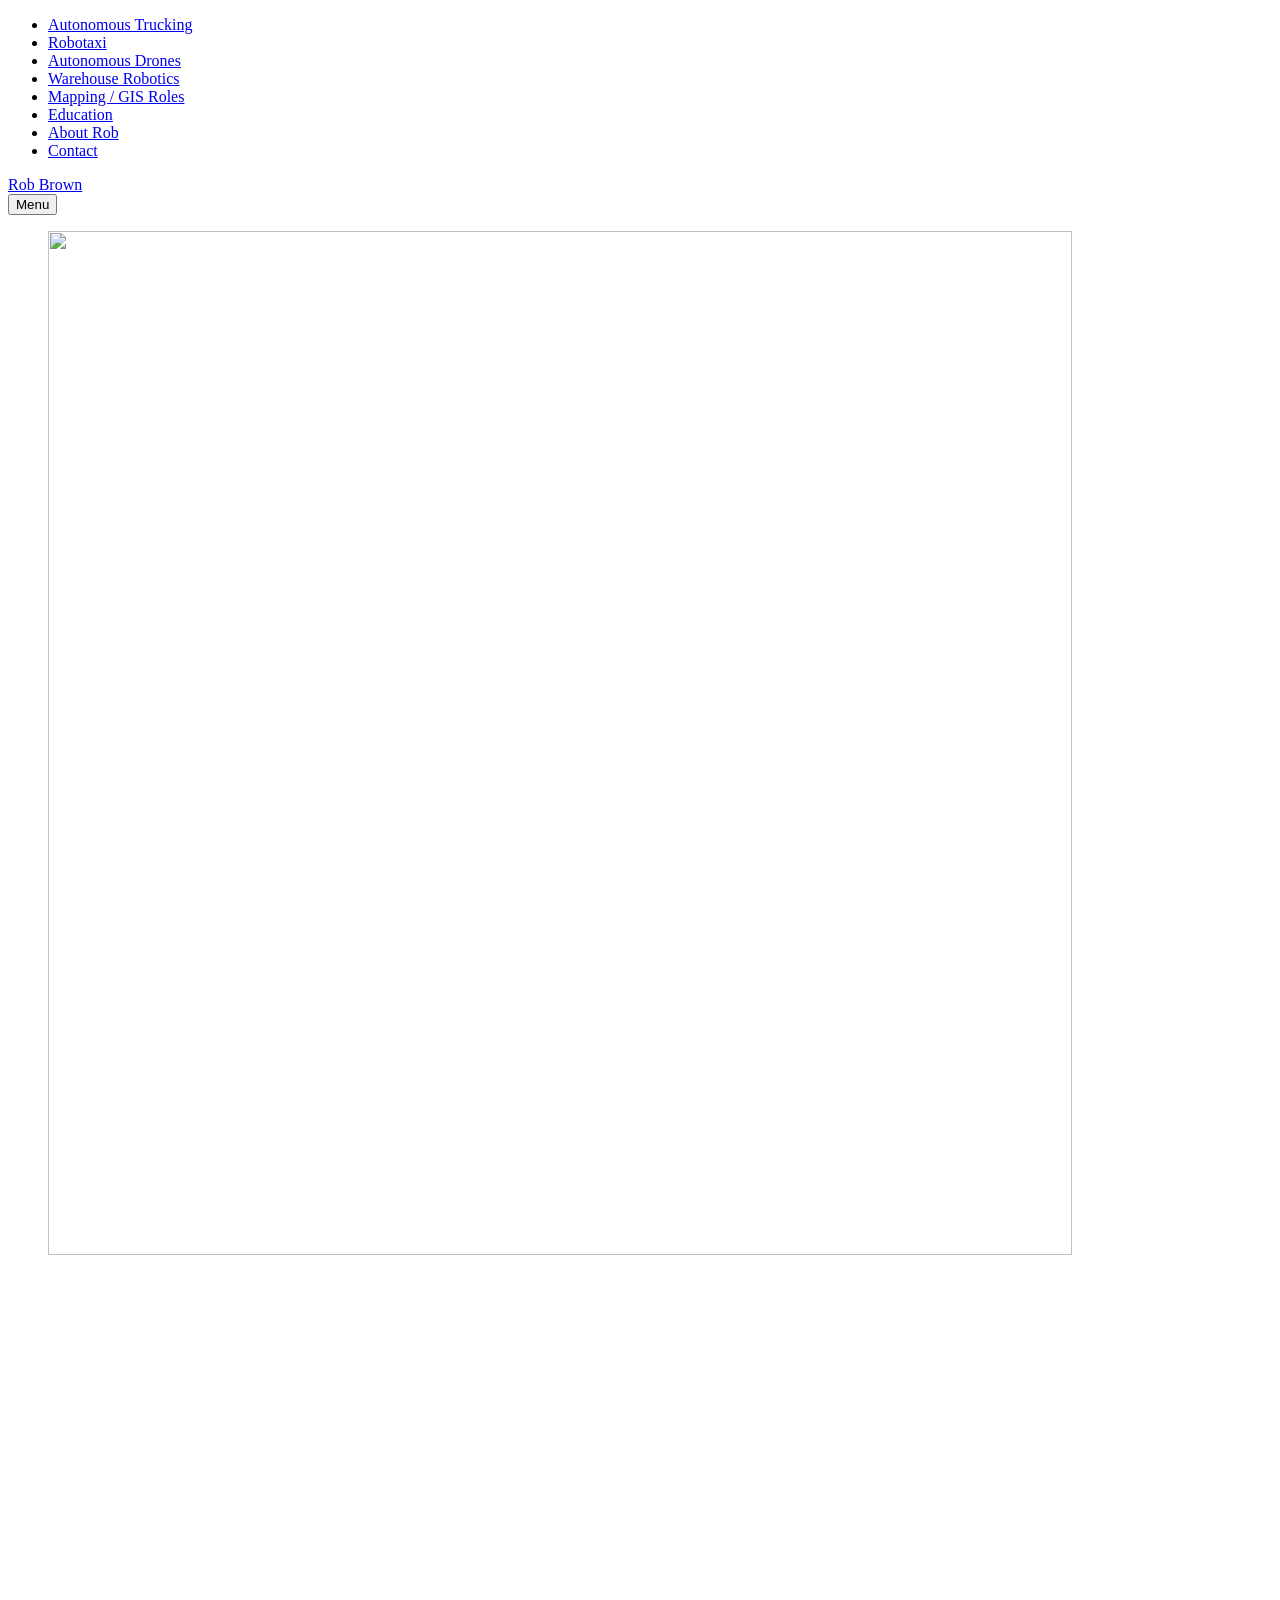
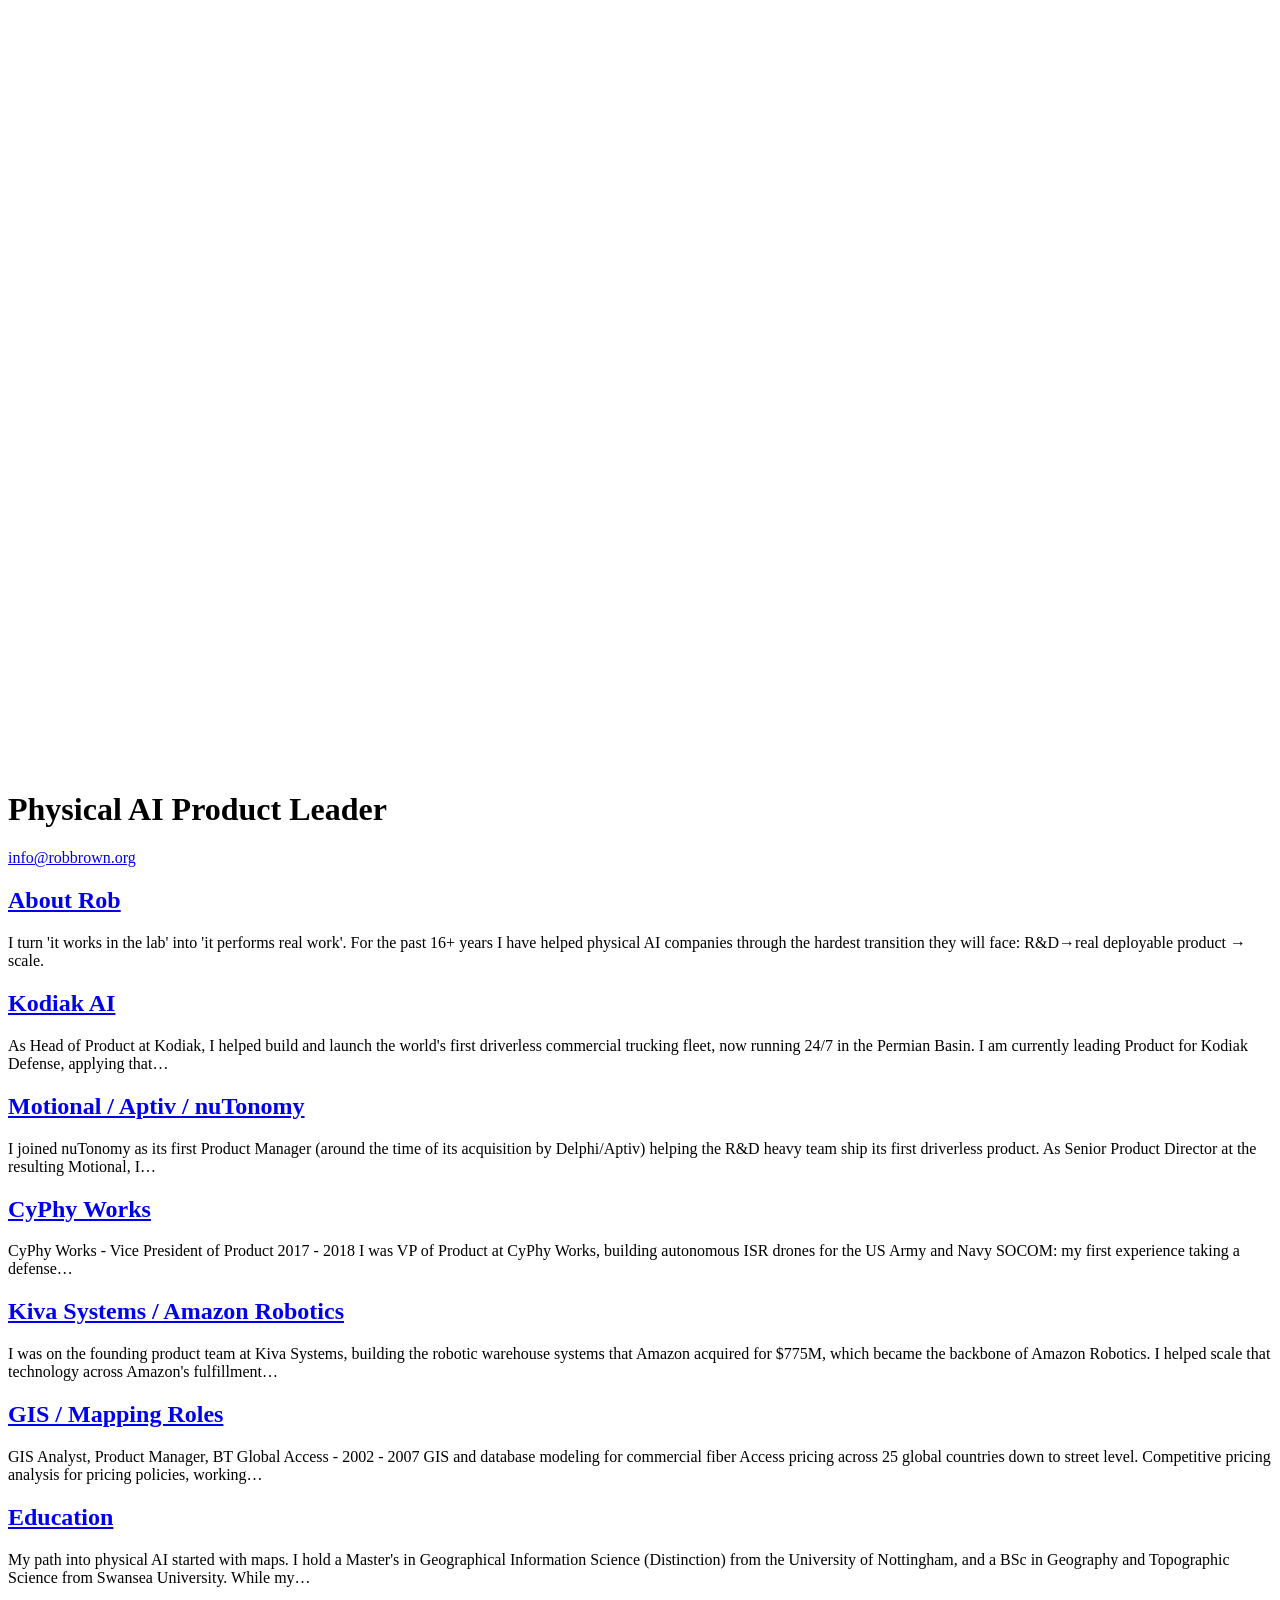
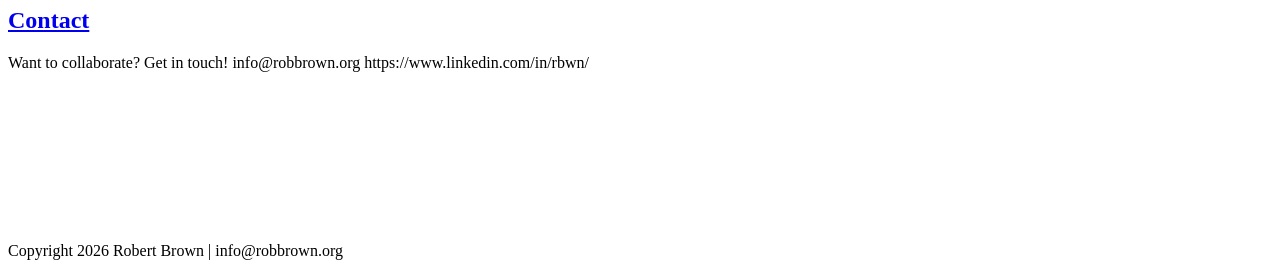
==== index.html @ 452f76bc "Updated from Publii" ====
<!DOCTYPE html><html lang="en-us"><head><meta charset="utf-8"><meta http-equiv="X-UA-Compatible" content="IE=edge"><meta name="viewport" content="width=device-width,initial-scale=1"><title>Rob Brown</title><meta name="generator" content="Publii Open-Source CMS for Static Site"><link rel="canonical" href="https://robbrown.org/"><link rel="alternate" type="application/atom+xml" href="https://robbrown.org/feed.xml" title="Rob Brown - RSS"><link rel="alternate" type="application/json" href="https://robbrown.org/feed.json" title="Rob Brown - JSON"><meta property="og:title" content="Rob Brown"><meta property="og:site_name" content="Rob Brown"><meta property="og:description" content=""><meta property="og:url" content="https://robbrown.org/"><meta property="og:type" content="website"><link rel="preload" href="https://robbrown.org/assets/dynamic/fonts/jura/jura.woff2" as="font" type="font/woff2" crossorigin><link rel="preload" href="https://robbrown.org/assets/dynamic/fonts/geistmono/geistmono.woff2" as="font" type="font/woff2" crossorigin><link rel="stylesheet" href="https://robbrown.org/assets/css/style.css?v&#x3D;cfddd1a7966a101ac0d5c3014487765a"><script type="application/ld+json">{"@context":"http://schema.org","@type":"Organization","name":"Rob Brown","url":"https://robbrown.org/","sameAs":["https://www.linkedin.com/in/rbwn/"]}</script><noscript><style>img[loading] {
                    opacity: 1;
                }</style></noscript></head><body class="home-template"><div class="container js-container"><nav class="menu"><ul class="navbar__menu"><li><a href="https://robbrown.org/kodiak-ai/" target="_self">Autonomous Trucking</a></li><li><a href="https://robbrown.org/motional-aptiv-nutonomy/" target="_self">Robotaxi</a></li><li><a href="https://robbrown.org/cyphy-works/" target="_self">Autonomous Drones</a></li><li><a href="https://robbrown.org/kiva-systems-amazon-robotics/" target="_self">Warehouse Robotics</a></li><li><a href="https://robbrown.org/prior-roles/" target="_self">Mapping / GIS Roles</a></li><li><a href="https://robbrown.org/education/" target="_self">Education</a></li><li><a href="https://robbrown.org/about-rob/" target="_self">About Rob</a></li><li><a href="https://robbrown.org/contact-2/" target="_self">Contact</a></li></ul></nav><div class="container__content"><header class="top"><div class="top__item"><a class="logo" href="https://robbrown.org/">Rob Brown</a></div><div class="top__item top__item--right"><button class="menu-toggle js-menu-toggle" aria-label="Menu" aria-expanded="false"><span class="menu-toggle-box"><span class="menu-toggle-inner">Menu</span></span></button></div></header><main class="main"><div class="main__left"><figure class="hero"><img src="https://robbrown.org/media/website/headshot-w-background.png" srcset="https://robbrown.org/media/website/responsive/headshot-w-background-xs.png 300w, https://robbrown.org/media/website/responsive/headshot-w-background-sm.png 480w, https://robbrown.org/media/website/responsive/headshot-w-background-md.png 768w, https://robbrown.org/media/website/responsive/headshot-w-background-lg.png 1024w, https://robbrown.org/media/website/responsive/headshot-w-background-xl.png 1280w, https://robbrown.org/media/website/responsive/headshot-w-background-2xl.png 1600w" sizes="(min-width: 1800px) 50vw, (min-width: 900px) 40vw, 100vw" loading="eager" width="1024" height="1024" alt=""></figure><header><h1> </h1><h1> </h1><h1> </h1><h1> </h1><h1> </h1><h1> </h1><h1> </h1><h1> </h1><h1> </h1><h1> </h1><h1> </h1><h1> </h1><h1> </h1><h1> </h1><h1> </h1><h1> </h1><h1> </h1><h1> </h1><h1> </h1><h1>Physical AI Product Leader</h1><p><span class="obfuscated-email" data-user="afxg" data-domain="jgttjgof.gjy" data-type="mailto"></span></p></header></div><div class="main__right feed"><div><article class="feed__item"><header><h2><a href="https://robbrown.org/about-rob/">About Rob</a></h2></header><p>I turn 'it works in the lab' into 'it performs real work'. For the past 16+ years I have helped physical AI companies through the hardest transition they will face: R&amp;D→real deployable product → scale.</p></article><article class="feed__item"><header><h2><a href="https://robbrown.org/kodiak-ai/">Kodiak AI</a></h2></header><p>As Head of Product at Kodiak, I helped build and launch the world's first driverless commercial trucking fleet, now running 24/7 in the Permian Basin. I am currently leading Product for Kodiak Defense, applying that&hellip;</p></article><article class="feed__item"><header><h2><a href="https://robbrown.org/motional-aptiv-nutonomy/">Motional / Aptiv / nuTonomy</a></h2></header><p>I joined nuTonomy as its first Product Manager (around the time of its acquisition by Delphi/Aptiv) helping the R&amp;D heavy team ship its first driverless product. As Senior Product Director at the resulting Motional, I&hellip;</p></article><article class="feed__item"><header><h2><a href="https://robbrown.org/cyphy-works/">CyPhy Works</a></h2></header><p>CyPhy Works - Vice President of Product 2017 - 2018 I was VP of Product at CyPhy Works, building autonomous ISR drones for the US Army and Navy SOCOM: my first experience taking a defense&hellip;</p></article><article class="feed__item"><header><h2><a href="https://robbrown.org/kiva-systems-amazon-robotics/">Kiva Systems / Amazon Robotics</a></h2></header><p>I was on the founding product team at Kiva Systems, building the robotic warehouse systems that Amazon acquired for $775M, which became the backbone of Amazon Robotics. I helped scale that technology across Amazon's fulfillment&hellip;</p></article><article class="feed__item"><header><h2><a href="https://robbrown.org/prior-roles/">GIS / Mapping Roles</a></h2></header><p>GIS Analyst, Product Manager, BT Global Access - 2002 - 2007 GIS and database modeling for commercial fiber Access pricing across 25 global countries down to street level. Competitive pricing analysis for pricing policies, working&hellip;</p></article><article class="feed__item"><header><h2><a href="https://robbrown.org/education/">Education</a></h2></header><p>My path into physical AI started with maps. I hold a Master's in Geographical Information Science (Distinction) from the University of Nottingham, and a BSc in Geography and Topographic Science from Swansea University. While my&hellip;</p></article><article class="feed__item"><header><h2><a href="https://robbrown.org/contact-2/">Contact</a></h2></header><p>Want to collaborate? Get in touch! <span class="obfuscated-email" data-user="afxg" data-domain="jgttjgof.gjy" data-type="text"></span> https://www.linkedin.com/in/rbwn/</p></article></div></div></main><footer class="footer"><div class="footer__social"><a href="https://www.linkedin.com/in/rbwn/" class="linkedin" aria-label="LinkedIn"><svg class="icon"><use xlink:href="https://robbrown.org/assets/svg/svg-map.svg#linkedin"/></svg></a></div><div class="footer__copyright">Copyright 2026 Robert Brown | <span class="obfuscated-email" data-user="afxg" data-domain="jgttjgof.gjy" data-type="text"></span></div></footer></div></div><script defer="defer" src="https://robbrown.org/assets/js/scripts.min.js?v&#x3D;1ea8317abae2e05fa2a65ed7bbff7ba7"></script><script>var images = document.querySelectorAll('img[loading]');

        for (var i = 0; i < images.length; i++) {
            if (images[i].complete) {
                images[i].classList.add('is-loaded');
            } else {
                images[i].addEventListener('load', function () {
                    this.classList.add('is-loaded');
                }, false);
            }
        }</script><script>class Rot18Encoder { constructor() { this.rotations = [ { from: 'a', to: 'z', offset: 18 }, { from: 'A', to: 'Z', offset: 18 }, { from: '0', to: '9', offset: 5 } ]; } _rotate(char, from, to, offset) { const charCode = char.charCodeAt(0); const fromCode = from.charCodeAt(0); const toCode = to.charCodeAt(0); const range = toCode - fromCode + 1; if (charCode >= fromCode && charCode <= toCode) { const shiftedCode = ((charCode - fromCode + offset) % range) + fromCode; return String.fromCharCode(shiftedCode); } return char; } encode(text) { let encodedText = ""; for(let char of text){ let rotatedChar = char; for (const rot of this.rotations){ rotatedChar = this._rotate(rotatedChar, rot.from, rot.to, rot.offset); } encodedText += rotatedChar; } return encodedText; } decode(text) { let decodedText = ""; for(let char of text){ let rotatedChar = char; for (const rot of this.rotations){ rotatedChar = this._rotate(rotatedChar, rot.from, rot.to, rot.to.charCodeAt(0) - rot.from.charCodeAt(0) + 1 - rot.offset); } decodedText += rotatedChar; } return decodedText; } } class TextProcessor { constructor(encoder){ this.encoder = encoder; } encode(text){ return this.encoder.encode(text); } decode(text){ return this.encoder.decode(text); } } document.addEventListener('DOMContentLoaded', function() { const rot18 = new Rot18Encoder(); const coder = new TextProcessor(rot18); var obfElements = document.querySelectorAll('.obfuscated-email'); obfElements.forEach(function(elem) { var dataType = elem.getAttribute('data-type'); var encodedEmail = elem.getAttribute('data-email'); var user = elem.getAttribute('data-user'); var domain = elem.getAttribute('data-domain'); var decodedEmail = ''; if (user && domain) { decodedEmail = coder.decode(user) + '@' + coder.decode(domain); } else if (encodedEmail) { const parts = encodedEmail.split('@'); if (parts.length === 2) { decodedEmail = coder.decode(parts[0]) + '@' + coder.decode(parts[1]); } else { decodedEmail = encodedEmail; } } if (dataType === 'mailto') { var originalText = elem.textContent.trim(); var a = document.createElement('a'); a.href = 'mailto:' + decodedEmail; if (elem.classList.length > 0) { a.className = elem.className; } if (originalText === '') { a.textContent = decodedEmail; } else { a.textContent = originalText; } elem.parentNode.replaceChild(a, elem); } else if (dataType === 'text') { var textNode = document.createTextNode(decodedEmail); elem.parentNode.replaceChild(textNode, elem); } }); });</script></body></html>
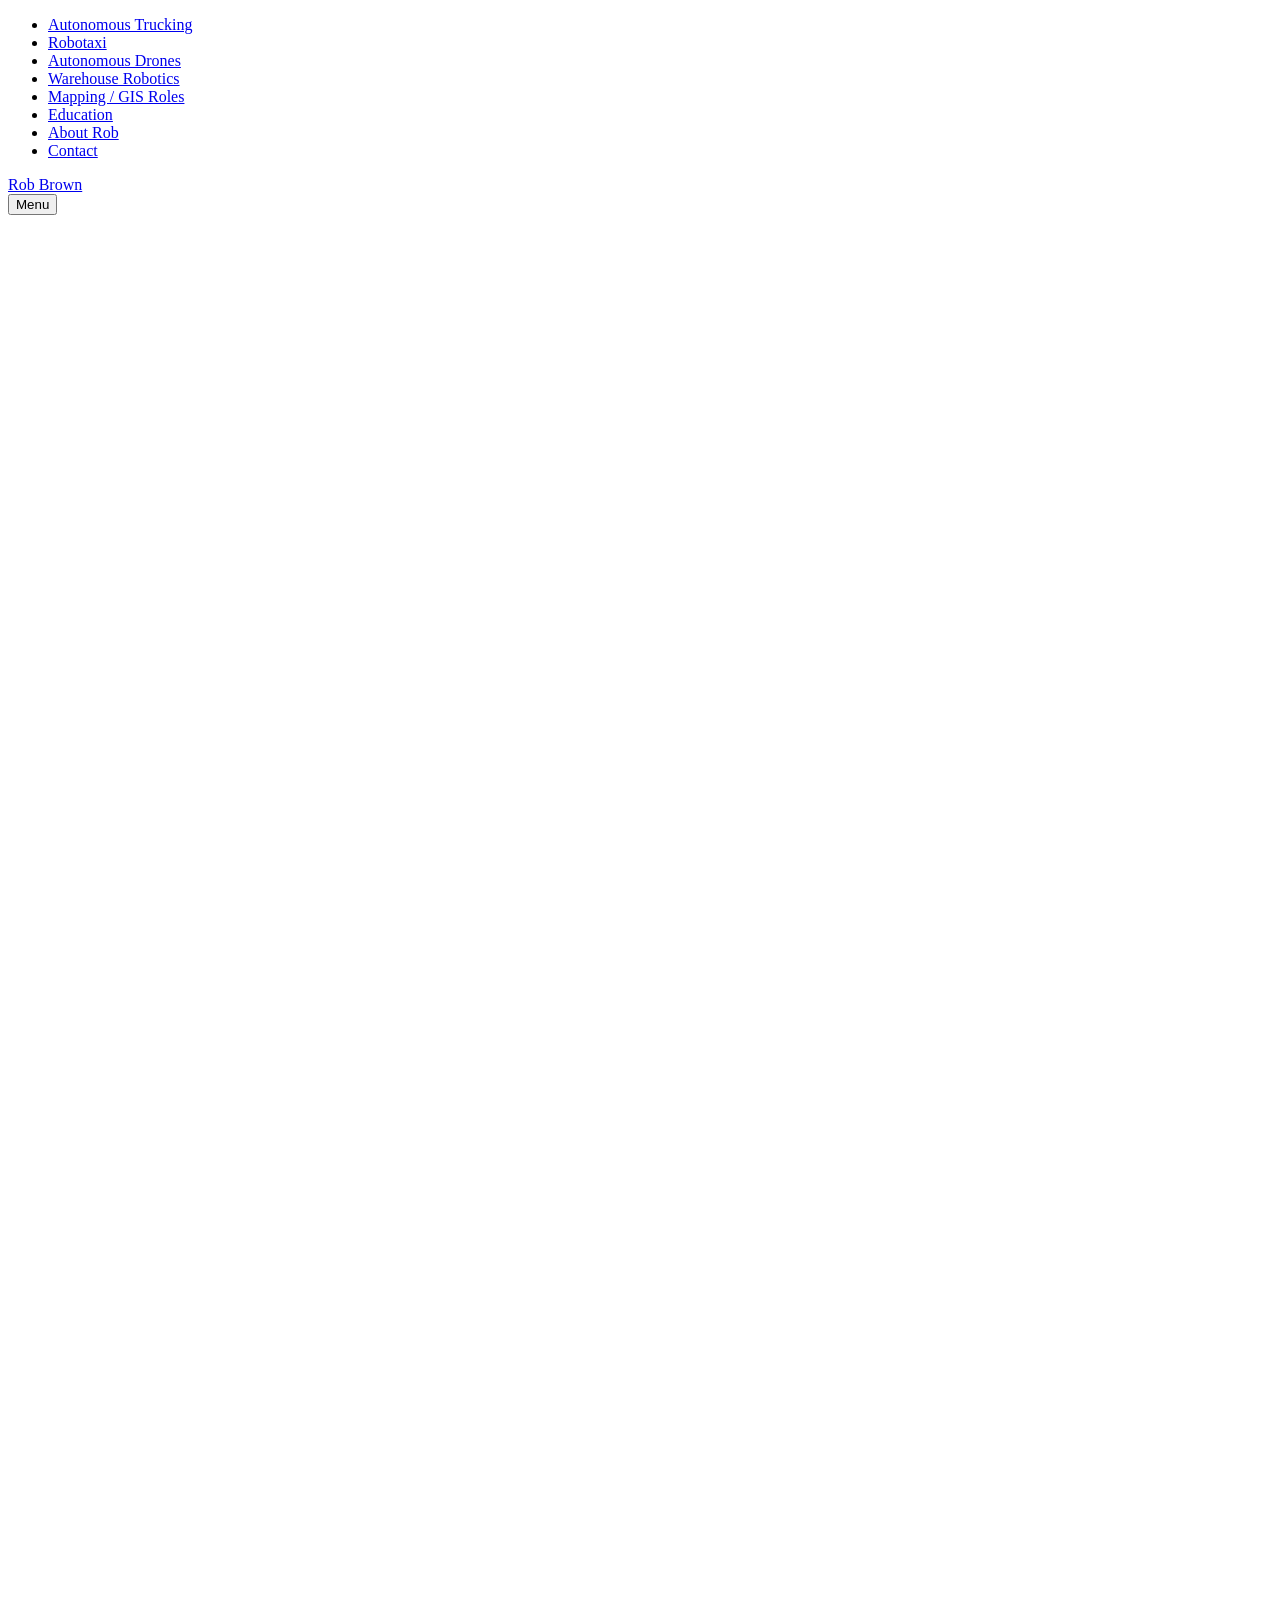
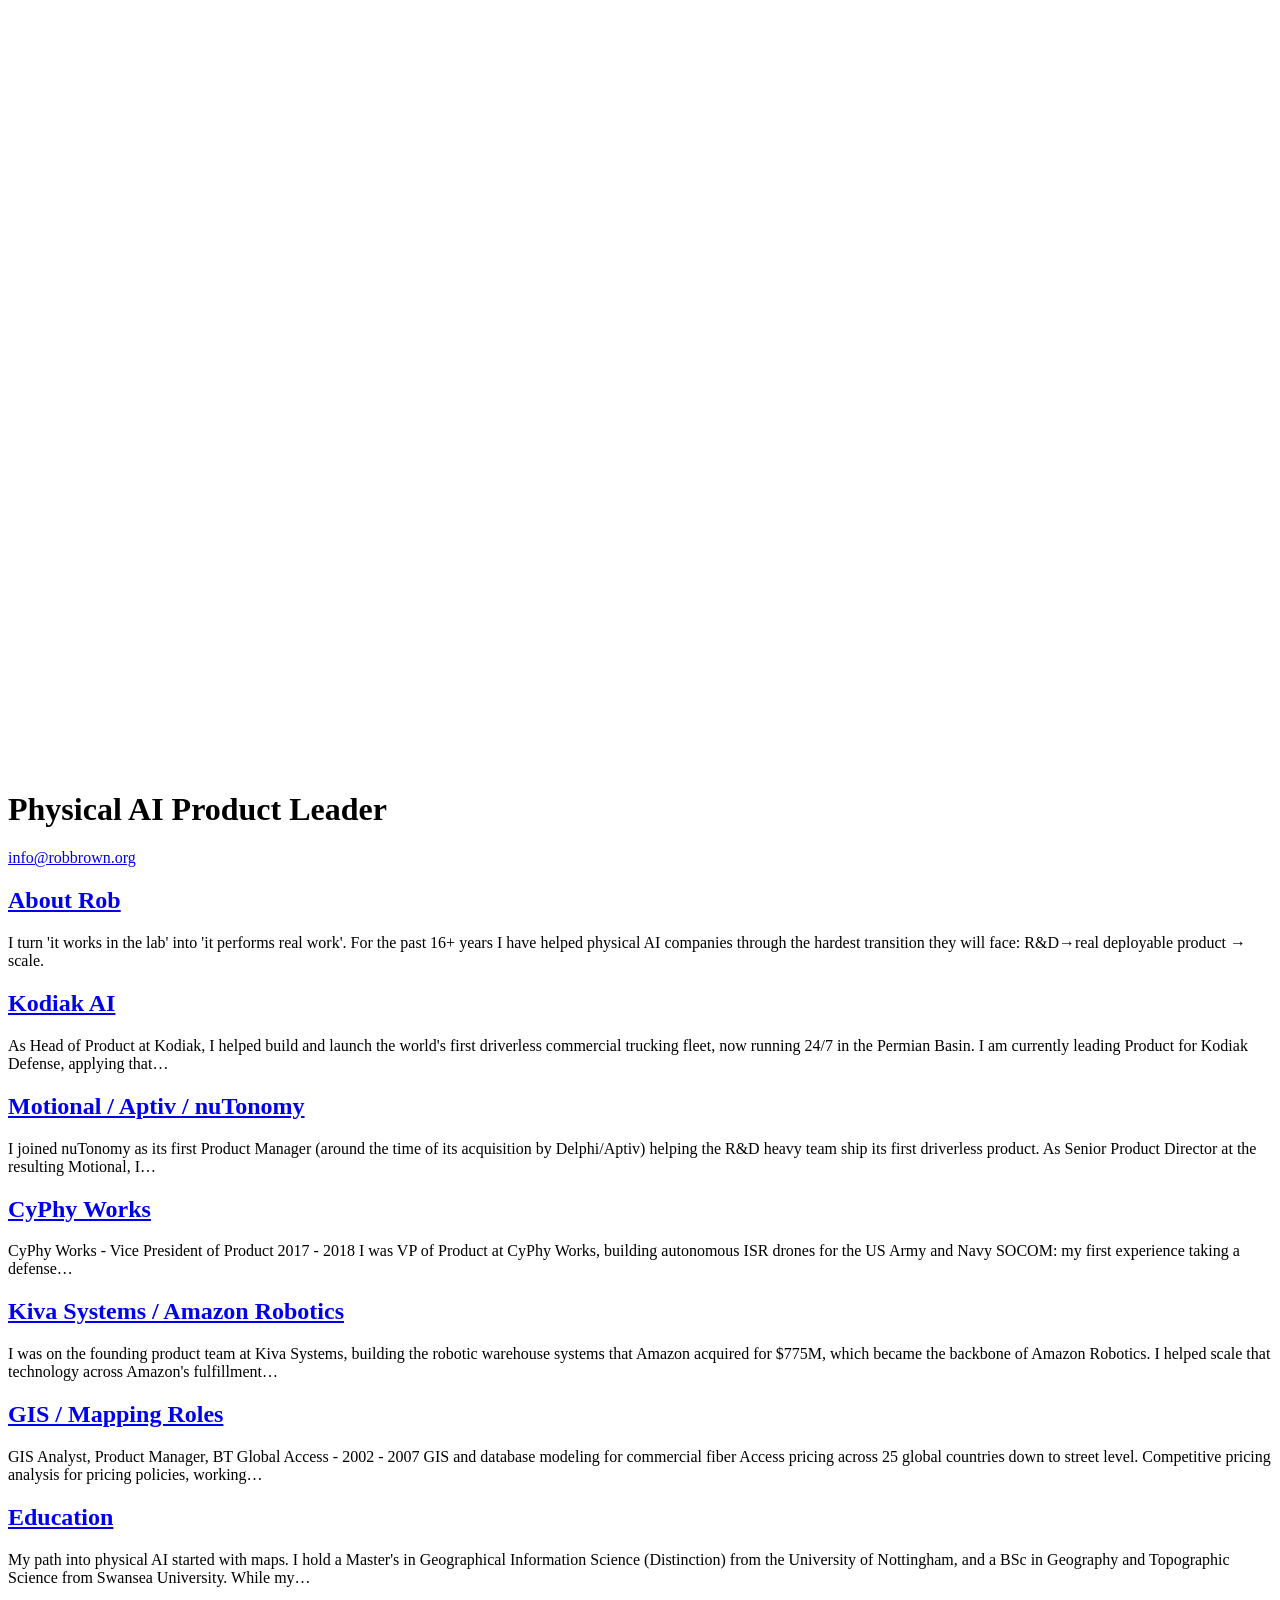
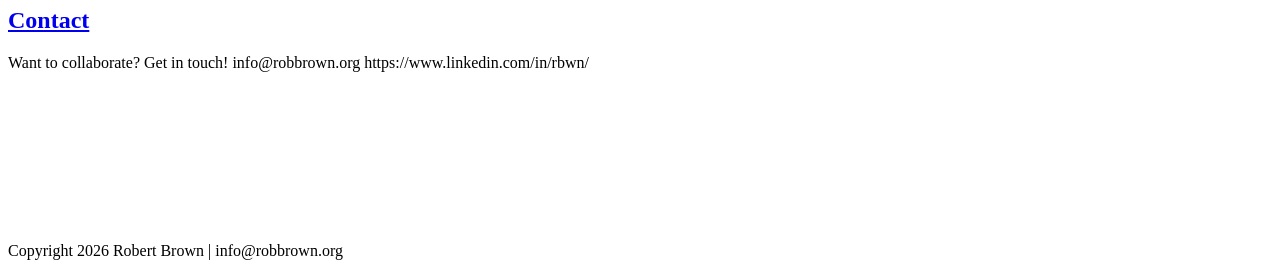
==== commit 50f5d9bc: "Updated from Publii" ====
--- a/index.html
+++ b/index.html
@@ -1,4 +1,4 @@
-<!DOCTYPE html><html lang="en-us"><head><meta charset="utf-8"><meta http-equiv="X-UA-Compatible" content="IE=edge"><meta name="viewport" content="width=device-width,initial-scale=1"><title>Rob Brown</title><meta name="generator" content="Publii Open-Source CMS for Static Site"><link rel="canonical" href="https://robbrown.org/"><link rel="alternate" type="application/atom+xml" href="https://robbrown.org/feed.xml" title="Rob Brown - RSS"><link rel="alternate" type="application/json" href="https://robbrown.org/feed.json" title="Rob Brown - JSON"><meta property="og:title" content="Rob Brown"><meta property="og:site_name" content="Rob Brown"><meta property="og:description" content=""><meta property="og:url" content="https://robbrown.org/"><meta property="og:type" content="website"><link rel="preload" href="https://robbrown.org/assets/dynamic/fonts/jura/jura.woff2" as="font" type="font/woff2" crossorigin><link rel="preload" href="https://robbrown.org/assets/dynamic/fonts/geistmono/geistmono.woff2" as="font" type="font/woff2" crossorigin><link rel="stylesheet" href="https://robbrown.org/assets/css/style.css?v&#x3D;cfddd1a7966a101ac0d5c3014487765a"><script type="application/ld+json">{"@context":"http://schema.org","@type":"Organization","name":"Rob Brown","url":"https://robbrown.org/","sameAs":["https://www.linkedin.com/in/rbwn/"]}</script><noscript><style>img[loading] {
+<!DOCTYPE html><html lang="en-us"><head><meta charset="utf-8"><meta http-equiv="X-UA-Compatible" content="IE=edge"><meta name="viewport" content="width=device-width,initial-scale=1"><title>Rob Brown</title><meta name="generator" content="Publii Open-Source CMS for Static Site"><script defer="defer" type="text/javascript" src="https://stats.badger-betelgeuse.ts.net/script.js" data-website-id="c0b43306-82dd-4946-9fd0-8000f600d11d" data-do-not-track="true" data-performance="true" data-exclude-search="true" data-exclude-hash="true" data-domains="robbrown.org"></script><link rel="canonical" href="https://robbrown.org/"><link rel="alternate" type="application/atom+xml" href="https://robbrown.org/feed.xml" title="Rob Brown - RSS"><link rel="alternate" type="application/json" href="https://robbrown.org/feed.json" title="Rob Brown - JSON"><meta property="og:title" content="Rob Brown"><meta property="og:site_name" content="Rob Brown"><meta property="og:description" content=""><meta property="og:url" content="https://robbrown.org/"><meta property="og:type" content="website"><link rel="preload" href="https://robbrown.org/assets/dynamic/fonts/jura/jura.woff2" as="font" type="font/woff2" crossorigin><link rel="preload" href="https://robbrown.org/assets/dynamic/fonts/geistmono/geistmono.woff2" as="font" type="font/woff2" crossorigin><link rel="stylesheet" href="https://robbrown.org/assets/css/style.css?v&#x3D;cfddd1a7966a101ac0d5c3014487765a"><script type="application/ld+json">{"@context":"http://schema.org","@type":"Organization","name":"Rob Brown","url":"https://robbrown.org/","sameAs":["https://www.linkedin.com/in/rbwn/"]}</script><noscript><style>img[loading] {
                     opacity: 1;
                 }</style></noscript></head><body class="home-template"><div class="container js-container"><nav class="menu"><ul class="navbar__menu"><li><a href="https://robbrown.org/kodiak-ai/" target="_self">Autonomous Trucking</a></li><li><a href="https://robbrown.org/motional-aptiv-nutonomy/" target="_self">Robotaxi</a></li><li><a href="https://robbrown.org/cyphy-works/" target="_self">Autonomous Drones</a></li><li><a href="https://robbrown.org/kiva-systems-amazon-robotics/" target="_self">Warehouse Robotics</a></li><li><a href="https://robbrown.org/prior-roles/" target="_self">Mapping / GIS Roles</a></li><li><a href="https://robbrown.org/education/" target="_self">Education</a></li><li><a href="https://robbrown.org/about-rob/" target="_self">About Rob</a></li><li><a href="https://robbrown.org/contact-2/" target="_self">Contact</a></li></ul></nav><div class="container__content"><header class="top"><div class="top__item"><a class="logo" href="https://robbrown.org/">Rob Brown</a></div><div class="top__item top__item--right"><button class="menu-toggle js-menu-toggle" aria-label="Menu" aria-expanded="false"><span class="menu-toggle-box"><span class="menu-toggle-inner">Menu</span></span></button></div></header><main class="main"><div class="main__left"><figure class="hero"><img src="https://robbrown.org/media/website/headshot-w-background.png" srcset="https://robbrown.org/media/website/responsive/headshot-w-background-xs.png 300w, https://robbrown.org/media/website/responsive/headshot-w-background-sm.png 480w, https://robbrown.org/media/website/responsive/headshot-w-background-md.png 768w, https://robbrown.org/media/website/responsive/headshot-w-background-lg.png 1024w, https://robbrown.org/media/website/responsive/headshot-w-background-xl.png 1280w, https://robbrown.org/media/website/responsive/headshot-w-background-2xl.png 1600w" sizes="(min-width: 1800px) 50vw, (min-width: 900px) 40vw, 100vw" loading="eager" width="1024" height="1024" alt=""></figure><header><h1> </h1><h1> </h1><h1> </h1><h1> </h1><h1> </h1><h1> </h1><h1> </h1><h1> </h1><h1> </h1><h1> </h1><h1> </h1><h1> </h1><h1> </h1><h1> </h1><h1> </h1><h1> </h1><h1> </h1><h1> </h1><h1> </h1><h1>Physical AI Product Leader</h1><p><span class="obfuscated-email" data-user="afxg" data-domain="jgttjgof.gjy" data-type="mailto"></span></p></header></div><div class="main__right feed"><div><article class="feed__item"><header><h2><a href="https://robbrown.org/about-rob/">About Rob</a></h2></header><p>I turn 'it works in the lab' into 'it performs real work'. For the past 16+ years I have helped physical AI companies through the hardest transition they will face: R&amp;D→real deployable product → scale.</p></article><article class="feed__item"><header><h2><a href="https://robbrown.org/kodiak-ai/">Kodiak AI</a></h2></header><p>As Head of Product at Kodiak, I helped build and launch the world's first driverless commercial trucking fleet, now running 24/7 in the Permian Basin. I am currently leading Product for Kodiak Defense, applying that&hellip;</p></article><article class="feed__item"><header><h2><a href="https://robbrown.org/motional-aptiv-nutonomy/">Motional / Aptiv / nuTonomy</a></h2></header><p>I joined nuTonomy as its first Product Manager (around the time of its acquisition by Delphi/Aptiv) helping the R&amp;D heavy team ship its first driverless product. As Senior Product Director at the resulting Motional, I&hellip;</p></article><article class="feed__item"><header><h2><a href="https://robbrown.org/cyphy-works/">CyPhy Works</a></h2></header><p>CyPhy Works - Vice President of Product 2017 - 2018 I was VP of Product at CyPhy Works, building autonomous ISR drones for the US Army and Navy SOCOM: my first experience taking a defense&hellip;</p></article><article class="feed__item"><header><h2><a href="https://robbrown.org/kiva-systems-amazon-robotics/">Kiva Systems / Amazon Robotics</a></h2></header><p>I was on the founding product team at Kiva Systems, building the robotic warehouse systems that Amazon acquired for $775M, which became the backbone of Amazon Robotics. I helped scale that technology across Amazon's fulfillment&hellip;</p></article><article class="feed__item"><header><h2><a href="https://robbrown.org/prior-roles/">GIS / Mapping Roles</a></h2></header><p>GIS Analyst, Product Manager, BT Global Access - 2002 - 2007 GIS and database modeling for commercial fiber Access pricing across 25 global countries down to street level. Competitive pricing analysis for pricing policies, working&hellip;</p></article><article class="feed__item"><header><h2><a href="https://robbrown.org/education/">Education</a></h2></header><p>My path into physical AI started with maps. I hold a Master's in Geographical Information Science (Distinction) from the University of Nottingham, and a BSc in Geography and Topographic Science from Swansea University. While my&hellip;</p></article><article class="feed__item"><header><h2><a href="https://robbrown.org/contact-2/">Contact</a></h2></header><p>Want to collaborate? Get in touch! <span class="obfuscated-email" data-user="afxg" data-domain="jgttjgof.gjy" data-type="text"></span> https://www.linkedin.com/in/rbwn/</p></article></div></div></main><footer class="footer"><div class="footer__social"><a href="https://www.linkedin.com/in/rbwn/" class="linkedin" aria-label="LinkedIn"><svg class="icon"><use xlink:href="https://robbrown.org/assets/svg/svg-map.svg#linkedin"/></svg></a></div><div class="footer__copyright">Copyright 2026 Robert Brown | <span class="obfuscated-email" data-user="afxg" data-domain="jgttjgof.gjy" data-type="text"></span></div></footer></div></div><script defer="defer" src="https://robbrown.org/assets/js/scripts.min.js?v&#x3D;1ea8317abae2e05fa2a65ed7bbff7ba7"></script><script>var images = document.querySelectorAll('img[loading]');
 
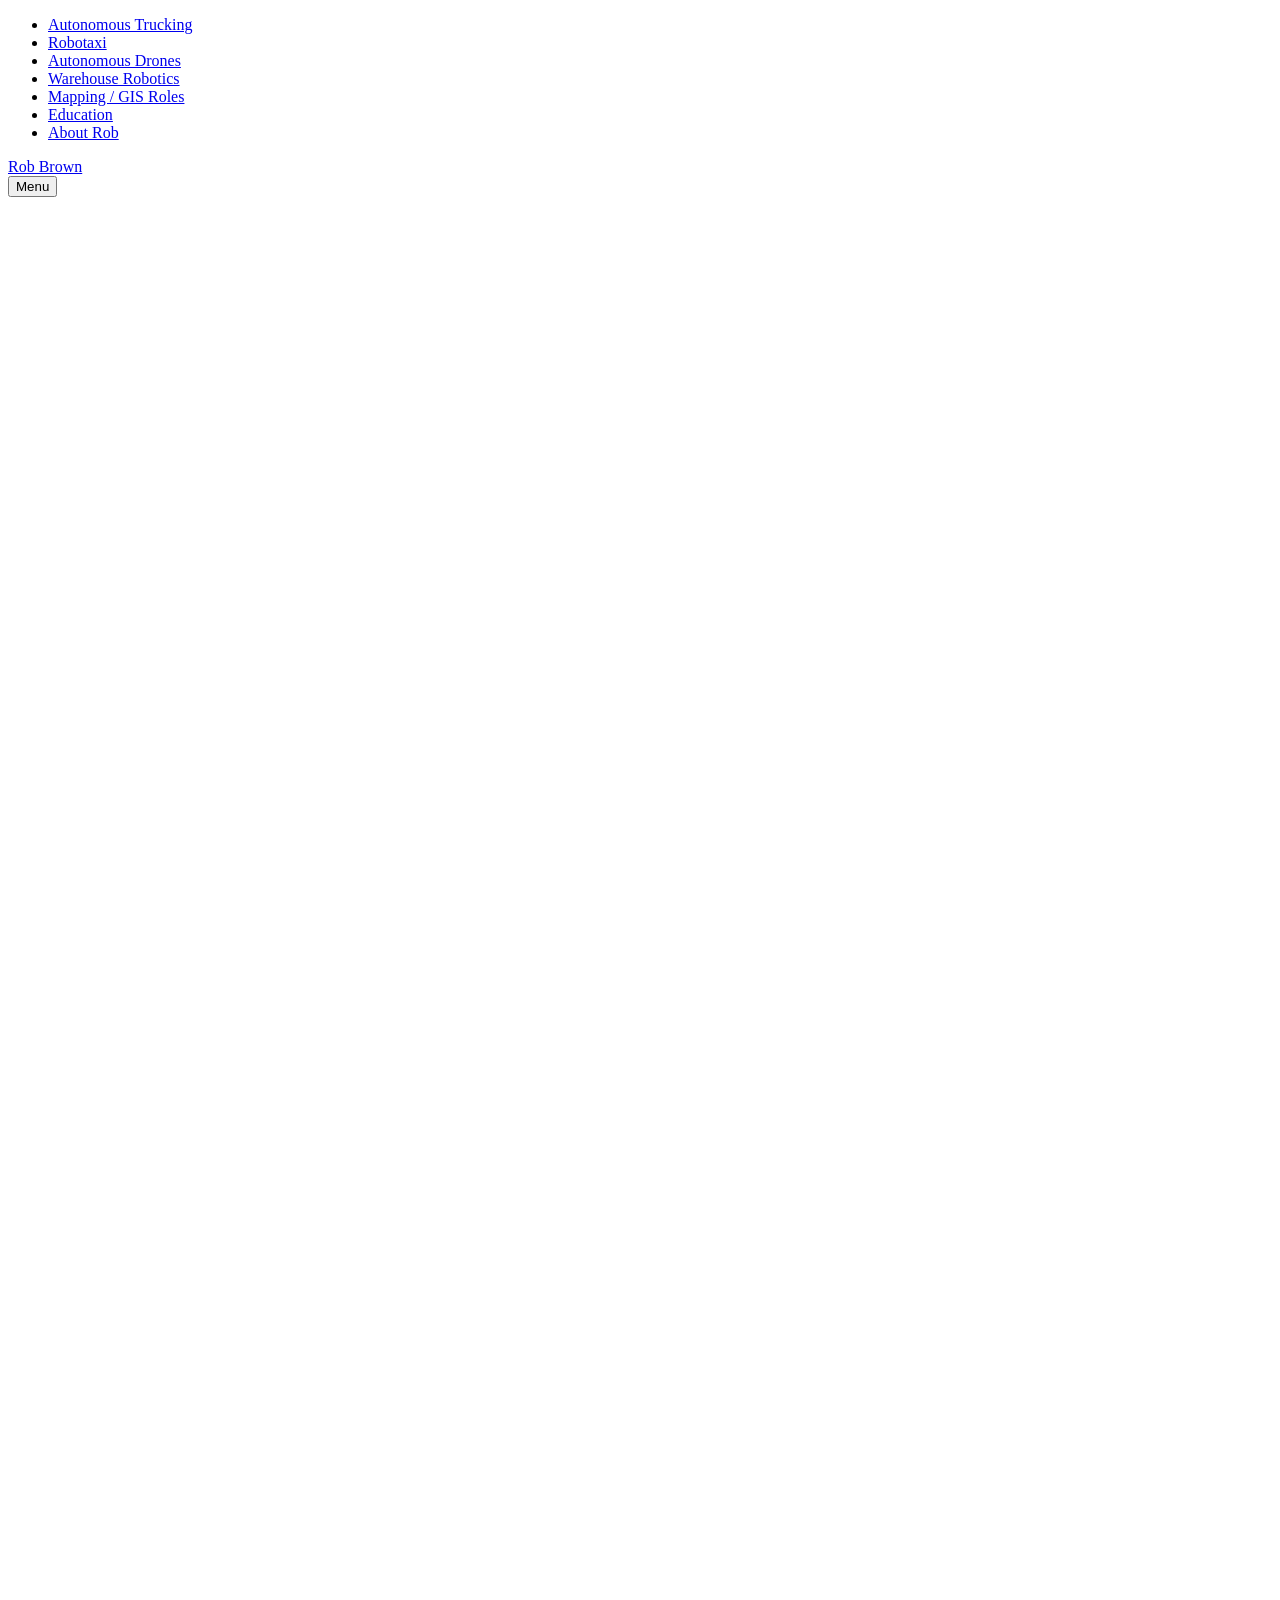
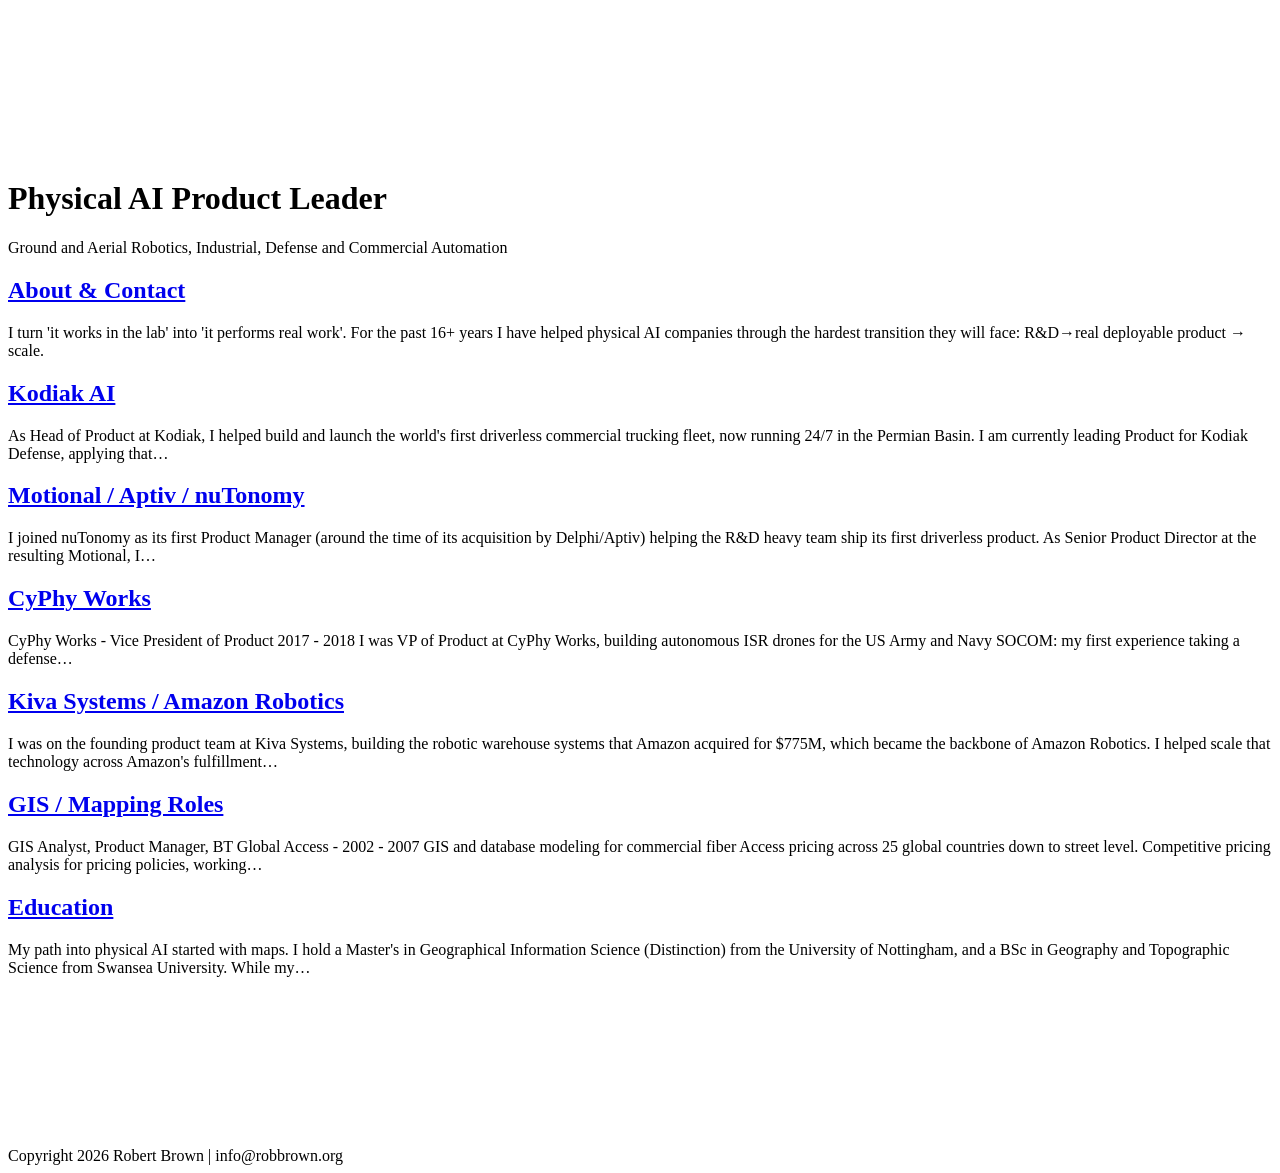
==== commit 96e744b2: "Updated from Publii" ====
--- a/index.html
+++ b/index.html
@@ -1,6 +1,6 @@
 <!DOCTYPE html><html lang="en-us"><head><meta charset="utf-8"><meta http-equiv="X-UA-Compatible" content="IE=edge"><meta name="viewport" content="width=device-width,initial-scale=1"><title>Rob Brown</title><meta name="generator" content="Publii Open-Source CMS for Static Site"><script defer="defer" type="text/javascript" src="https://stats.badger-betelgeuse.ts.net/script.js" data-website-id="c0b43306-82dd-4946-9fd0-8000f600d11d" data-do-not-track="true" data-performance="true" data-exclude-search="true" data-exclude-hash="true" data-domains="robbrown.org"></script><link rel="canonical" href="https://robbrown.org/"><link rel="alternate" type="application/atom+xml" href="https://robbrown.org/feed.xml" title="Rob Brown - RSS"><link rel="alternate" type="application/json" href="https://robbrown.org/feed.json" title="Rob Brown - JSON"><meta property="og:title" content="Rob Brown"><meta property="og:site_name" content="Rob Brown"><meta property="og:description" content=""><meta property="og:url" content="https://robbrown.org/"><meta property="og:type" content="website"><link rel="preload" href="https://robbrown.org/assets/dynamic/fonts/jura/jura.woff2" as="font" type="font/woff2" crossorigin><link rel="preload" href="https://robbrown.org/assets/dynamic/fonts/geistmono/geistmono.woff2" as="font" type="font/woff2" crossorigin><link rel="stylesheet" href="https://robbrown.org/assets/css/style.css?v&#x3D;cfddd1a7966a101ac0d5c3014487765a"><script type="application/ld+json">{"@context":"http://schema.org","@type":"Organization","name":"Rob Brown","url":"https://robbrown.org/","sameAs":["https://www.linkedin.com/in/rbwn/"]}</script><noscript><style>img[loading] {
                     opacity: 1;
-                }</style></noscript></head><body class="home-template"><div class="container js-container"><nav class="menu"><ul class="navbar__menu"><li><a href="https://robbrown.org/kodiak-ai/" target="_self">Autonomous Trucking</a></li><li><a href="https://robbrown.org/motional-aptiv-nutonomy/" target="_self">Robotaxi</a></li><li><a href="https://robbrown.org/cyphy-works/" target="_self">Autonomous Drones</a></li><li><a href="https://robbrown.org/kiva-systems-amazon-robotics/" target="_self">Warehouse Robotics</a></li><li><a href="https://robbrown.org/prior-roles/" target="_self">Mapping / GIS Roles</a></li><li><a href="https://robbrown.org/education/" target="_self">Education</a></li><li><a href="https://robbrown.org/about-rob/" target="_self">About Rob</a></li><li><a href="https://robbrown.org/contact-2/" target="_self">Contact</a></li></ul></nav><div class="container__content"><header class="top"><div class="top__item"><a class="logo" href="https://robbrown.org/">Rob Brown</a></div><div class="top__item top__item--right"><button class="menu-toggle js-menu-toggle" aria-label="Menu" aria-expanded="false"><span class="menu-toggle-box"><span class="menu-toggle-inner">Menu</span></span></button></div></header><main class="main"><div class="main__left"><figure class="hero"><img src="https://robbrown.org/media/website/headshot-w-background.png" srcset="https://robbrown.org/media/website/responsive/headshot-w-background-xs.png 300w, https://robbrown.org/media/website/responsive/headshot-w-background-sm.png 480w, https://robbrown.org/media/website/responsive/headshot-w-background-md.png 768w, https://robbrown.org/media/website/responsive/headshot-w-background-lg.png 1024w, https://robbrown.org/media/website/responsive/headshot-w-background-xl.png 1280w, https://robbrown.org/media/website/responsive/headshot-w-background-2xl.png 1600w" sizes="(min-width: 1800px) 50vw, (min-width: 900px) 40vw, 100vw" loading="eager" width="1024" height="1024" alt=""></figure><header><h1> </h1><h1> </h1><h1> </h1><h1> </h1><h1> </h1><h1> </h1><h1> </h1><h1> </h1><h1> </h1><h1> </h1><h1> </h1><h1> </h1><h1> </h1><h1> </h1><h1> </h1><h1> </h1><h1> </h1><h1> </h1><h1> </h1><h1>Physical AI Product Leader</h1><p><span class="obfuscated-email" data-user="afxg" data-domain="jgttjgof.gjy" data-type="mailto"></span></p></header></div><div class="main__right feed"><div><article class="feed__item"><header><h2><a href="https://robbrown.org/about-rob/">About Rob</a></h2></header><p>I turn 'it works in the lab' into 'it performs real work'. For the past 16+ years I have helped physical AI companies through the hardest transition they will face: R&amp;D→real deployable product → scale.</p></article><article class="feed__item"><header><h2><a href="https://robbrown.org/kodiak-ai/">Kodiak AI</a></h2></header><p>As Head of Product at Kodiak, I helped build and launch the world's first driverless commercial trucking fleet, now running 24/7 in the Permian Basin. I am currently leading Product for Kodiak Defense, applying that&hellip;</p></article><article class="feed__item"><header><h2><a href="https://robbrown.org/motional-aptiv-nutonomy/">Motional / Aptiv / nuTonomy</a></h2></header><p>I joined nuTonomy as its first Product Manager (around the time of its acquisition by Delphi/Aptiv) helping the R&amp;D heavy team ship its first driverless product. As Senior Product Director at the resulting Motional, I&hellip;</p></article><article class="feed__item"><header><h2><a href="https://robbrown.org/cyphy-works/">CyPhy Works</a></h2></header><p>CyPhy Works - Vice President of Product 2017 - 2018 I was VP of Product at CyPhy Works, building autonomous ISR drones for the US Army and Navy SOCOM: my first experience taking a defense&hellip;</p></article><article class="feed__item"><header><h2><a href="https://robbrown.org/kiva-systems-amazon-robotics/">Kiva Systems / Amazon Robotics</a></h2></header><p>I was on the founding product team at Kiva Systems, building the robotic warehouse systems that Amazon acquired for $775M, which became the backbone of Amazon Robotics. I helped scale that technology across Amazon's fulfillment&hellip;</p></article><article class="feed__item"><header><h2><a href="https://robbrown.org/prior-roles/">GIS / Mapping Roles</a></h2></header><p>GIS Analyst, Product Manager, BT Global Access - 2002 - 2007 GIS and database modeling for commercial fiber Access pricing across 25 global countries down to street level. Competitive pricing analysis for pricing policies, working&hellip;</p></article><article class="feed__item"><header><h2><a href="https://robbrown.org/education/">Education</a></h2></header><p>My path into physical AI started with maps. I hold a Master's in Geographical Information Science (Distinction) from the University of Nottingham, and a BSc in Geography and Topographic Science from Swansea University. While my&hellip;</p></article><article class="feed__item"><header><h2><a href="https://robbrown.org/contact-2/">Contact</a></h2></header><p>Want to collaborate? Get in touch! <span class="obfuscated-email" data-user="afxg" data-domain="jgttjgof.gjy" data-type="text"></span> https://www.linkedin.com/in/rbwn/</p></article></div></div></main><footer class="footer"><div class="footer__social"><a href="https://www.linkedin.com/in/rbwn/" class="linkedin" aria-label="LinkedIn"><svg class="icon"><use xlink:href="https://robbrown.org/assets/svg/svg-map.svg#linkedin"/></svg></a></div><div class="footer__copyright">Copyright 2026 Robert Brown | <span class="obfuscated-email" data-user="afxg" data-domain="jgttjgof.gjy" data-type="text"></span></div></footer></div></div><script defer="defer" src="https://robbrown.org/assets/js/scripts.min.js?v&#x3D;1ea8317abae2e05fa2a65ed7bbff7ba7"></script><script>var images = document.querySelectorAll('img[loading]');
+                }</style></noscript></head><body class="home-template"><div class="container js-container"><nav class="menu"><ul class="navbar__menu"><li><a href="https://robbrown.org/kodiak-ai/" target="_self">Autonomous Trucking</a></li><li><a href="https://robbrown.org/motional-aptiv-nutonomy/" target="_self">Robotaxi</a></li><li><a href="https://robbrown.org/cyphy-works/" target="_self">Autonomous Drones</a></li><li><a href="https://robbrown.org/kiva-systems-amazon-robotics/" target="_self">Warehouse Robotics</a></li><li><a href="https://robbrown.org/prior-roles/" target="_self">Mapping / GIS Roles</a></li><li><a href="https://robbrown.org/education/" target="_self">Education</a></li><li><a href="https://robbrown.org/about-rob/" target="_self">About Rob</a></li></ul></nav><div class="container__content"><header class="top"><div class="top__item"><a class="logo" href="https://robbrown.org/">Rob Brown</a></div><div class="top__item top__item--right"><button class="menu-toggle js-menu-toggle" aria-label="Menu" aria-expanded="false"><span class="menu-toggle-box"><span class="menu-toggle-inner">Menu</span></span></button></div></header><main class="main"><div class="main__left"><figure class="hero"><img src="https://robbrown.org/media/website/PXL_20260325_220306072.jpg" srcset="https://robbrown.org/media/website/responsive/PXL_20260325_220306072-xs.jpg 300w, https://robbrown.org/media/website/responsive/PXL_20260325_220306072-sm.jpg 480w, https://robbrown.org/media/website/responsive/PXL_20260325_220306072-md.jpg 768w, https://robbrown.org/media/website/responsive/PXL_20260325_220306072-lg.jpg 1024w, https://robbrown.org/media/website/responsive/PXL_20260325_220306072-xl.jpg 1280w, https://robbrown.org/media/website/responsive/PXL_20260325_220306072-2xl.jpg 1600w" sizes="(min-width: 1800px) 50vw, (min-width: 900px) 40vw, 100vw" loading="eager" width="2048" height="1542" alt=""></figure><header><h1>Physical AI Product Leader</h1><p>Ground and Aerial Robotics, Industrial, Defense and Commercial Automation</p></header></div><div class="main__right feed"><div><article class="feed__item"><header><h2><a href="https://robbrown.org/about-rob/">About &amp; Contact</a></h2></header><p>I turn 'it works in the lab' into 'it performs real work'. For the past 16+ years I have helped physical AI companies through the hardest transition they will face: R&amp;D→real deployable product → scale.</p></article><article class="feed__item"><header><h2><a href="https://robbrown.org/kodiak-ai/">Kodiak AI</a></h2></header><p>As Head of Product at Kodiak, I helped build and launch the world's first driverless commercial trucking fleet, now running 24/7 in the Permian Basin. I am currently leading Product for Kodiak Defense, applying that&hellip;</p></article><article class="feed__item"><header><h2><a href="https://robbrown.org/motional-aptiv-nutonomy/">Motional / Aptiv / nuTonomy</a></h2></header><p>I joined nuTonomy as its first Product Manager (around the time of its acquisition by Delphi/Aptiv) helping the R&amp;D heavy team ship its first driverless product. As Senior Product Director at the resulting Motional, I&hellip;</p></article><article class="feed__item"><header><h2><a href="https://robbrown.org/cyphy-works/">CyPhy Works</a></h2></header><p>CyPhy Works - Vice President of Product 2017 - 2018 I was VP of Product at CyPhy Works, building autonomous ISR drones for the US Army and Navy SOCOM: my first experience taking a defense&hellip;</p></article><article class="feed__item"><header><h2><a href="https://robbrown.org/kiva-systems-amazon-robotics/">Kiva Systems / Amazon Robotics</a></h2></header><p>I was on the founding product team at Kiva Systems, building the robotic warehouse systems that Amazon acquired for $775M, which became the backbone of Amazon Robotics. I helped scale that technology across Amazon's fulfillment&hellip;</p></article><article class="feed__item"><header><h2><a href="https://robbrown.org/prior-roles/">GIS / Mapping Roles</a></h2></header><p>GIS Analyst, Product Manager, BT Global Access - 2002 - 2007 GIS and database modeling for commercial fiber Access pricing across 25 global countries down to street level. Competitive pricing analysis for pricing policies, working&hellip;</p></article><article class="feed__item"><header><h2><a href="https://robbrown.org/education/">Education</a></h2></header><p>My path into physical AI started with maps. I hold a Master's in Geographical Information Science (Distinction) from the University of Nottingham, and a BSc in Geography and Topographic Science from Swansea University. While my&hellip;</p></article></div></div></main><footer class="footer"><div class="footer__social"><a href="https://www.linkedin.com/in/rbwn/" class="linkedin" aria-label="LinkedIn"><svg class="icon"><use xlink:href="https://robbrown.org/assets/svg/svg-map.svg#linkedin"/></svg></a></div><div class="footer__copyright">Copyright 2026 Robert Brown | <span class="obfuscated-email" data-user="afxg" data-domain="jgttjgof.gjy" data-type="text"></span></div></footer></div></div><script defer="defer" src="https://robbrown.org/assets/js/scripts.min.js?v&#x3D;1ea8317abae2e05fa2a65ed7bbff7ba7"></script><script>var images = document.querySelectorAll('img[loading]');
 
         for (var i = 0; i < images.length; i++) {
             if (images[i].complete) {
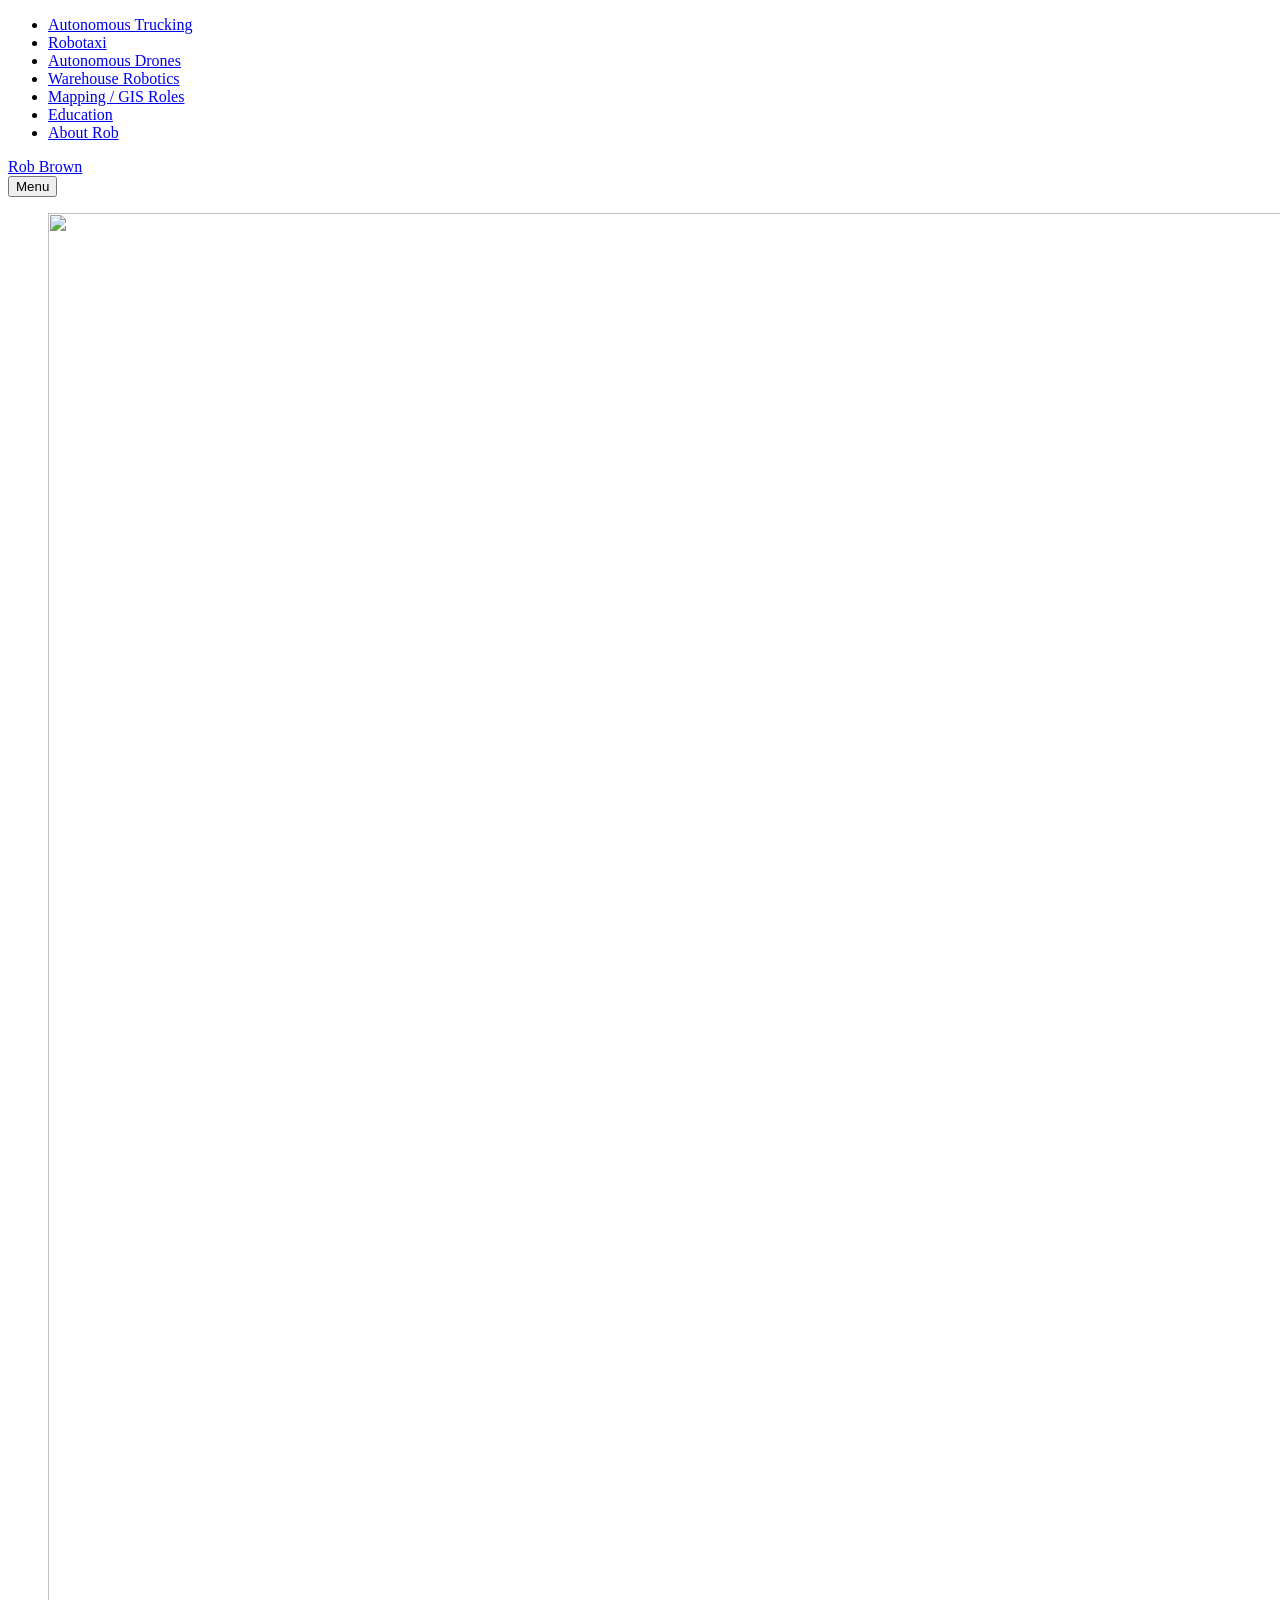
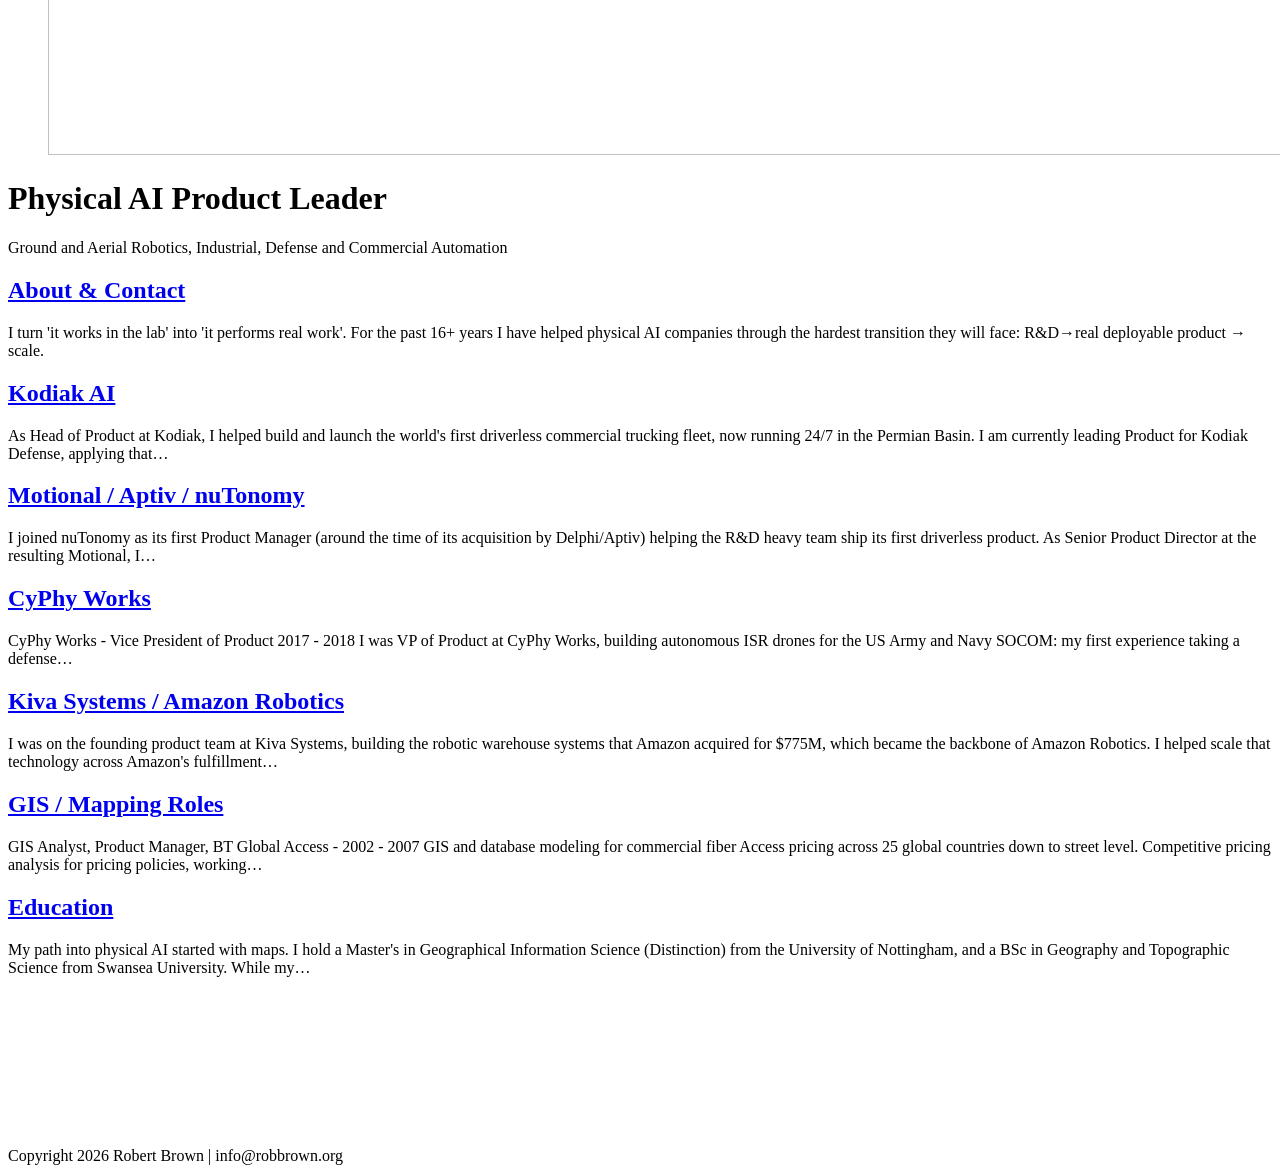
==== commit 549981de: "Updated from Publii" ====
--- a/index.html
+++ b/index.html
@@ -1,4 +1,4 @@
-<!DOCTYPE html><html lang="en-us"><head><meta charset="utf-8"><meta http-equiv="X-UA-Compatible" content="IE=edge"><meta name="viewport" content="width=device-width,initial-scale=1"><title>Rob Brown</title><meta name="generator" content="Publii Open-Source CMS for Static Site"><script defer="defer" type="text/javascript" src="https://stats.badger-betelgeuse.ts.net/script.js" data-website-id="c0b43306-82dd-4946-9fd0-8000f600d11d" data-do-not-track="true" data-performance="true" data-exclude-search="true" data-exclude-hash="true" data-domains="robbrown.org"></script><link rel="canonical" href="https://robbrown.org/"><link rel="alternate" type="application/atom+xml" href="https://robbrown.org/feed.xml" title="Rob Brown - RSS"><link rel="alternate" type="application/json" href="https://robbrown.org/feed.json" title="Rob Brown - JSON"><meta property="og:title" content="Rob Brown"><meta property="og:site_name" content="Rob Brown"><meta property="og:description" content=""><meta property="og:url" content="https://robbrown.org/"><meta property="og:type" content="website"><link rel="preload" href="https://robbrown.org/assets/dynamic/fonts/jura/jura.woff2" as="font" type="font/woff2" crossorigin><link rel="preload" href="https://robbrown.org/assets/dynamic/fonts/geistmono/geistmono.woff2" as="font" type="font/woff2" crossorigin><link rel="stylesheet" href="https://robbrown.org/assets/css/style.css?v&#x3D;cfddd1a7966a101ac0d5c3014487765a"><script type="application/ld+json">{"@context":"http://schema.org","@type":"Organization","name":"Rob Brown","url":"https://robbrown.org/","sameAs":["https://www.linkedin.com/in/rbwn/"]}</script><noscript><style>img[loading] {
+<!DOCTYPE html><html lang="en-us"><head><meta charset="utf-8"><meta http-equiv="X-UA-Compatible" content="IE=edge"><meta name="viewport" content="width=device-width,initial-scale=1"><title>Rob Brown</title><meta name="generator" content="Publii Open-Source CMS for Static Site"><script defer="defer" type="text/javascript" src="https://stats.badger-betelgeuse.ts.net/script.js" data-website-id="c0b43306-82dd-4946-9fd0-8000f600d11d" data-do-not-track="true" data-performance="true" data-exclude-search="true" data-exclude-hash="true" data-domains="robbrown.org"></script><link rel="canonical" href="https://robbrown.org/"><link rel="alternate" type="application/atom+xml" href="https://robbrown.org/feed.xml" title="Rob Brown - RSS"><link rel="alternate" type="application/json" href="https://robbrown.org/feed.json" title="Rob Brown - JSON"><meta property="og:title" content="Rob Brown"><meta property="og:site_name" content="Rob Brown"><meta property="og:description" content=""><meta property="og:url" content="https://robbrown.org/"><meta property="og:type" content="website"><link rel="preload" href="https://robbrown.org/assets/dynamic/fonts/jura/jura.woff2" as="font" type="font/woff2" crossorigin><link rel="preload" href="https://robbrown.org/assets/dynamic/fonts/geistmono/geistmono.woff2" as="font" type="font/woff2" crossorigin><link rel="stylesheet" href="https://robbrown.org/assets/css/style.css?v&#x3D;6cb6b356190880df6fe4b861c267a11b"><script type="application/ld+json">{"@context":"http://schema.org","@type":"Organization","name":"Rob Brown","url":"https://robbrown.org/","sameAs":["https://www.linkedin.com/in/rbwn/"]}</script><noscript><style>img[loading] {
                     opacity: 1;
                 }</style></noscript></head><body class="home-template"><div class="container js-container"><nav class="menu"><ul class="navbar__menu"><li><a href="https://robbrown.org/kodiak-ai/" target="_self">Autonomous Trucking</a></li><li><a href="https://robbrown.org/motional-aptiv-nutonomy/" target="_self">Robotaxi</a></li><li><a href="https://robbrown.org/cyphy-works/" target="_self">Autonomous Drones</a></li><li><a href="https://robbrown.org/kiva-systems-amazon-robotics/" target="_self">Warehouse Robotics</a></li><li><a href="https://robbrown.org/prior-roles/" target="_self">Mapping / GIS Roles</a></li><li><a href="https://robbrown.org/education/" target="_self">Education</a></li><li><a href="https://robbrown.org/about-rob/" target="_self">About Rob</a></li></ul></nav><div class="container__content"><header class="top"><div class="top__item"><a class="logo" href="https://robbrown.org/">Rob Brown</a></div><div class="top__item top__item--right"><button class="menu-toggle js-menu-toggle" aria-label="Menu" aria-expanded="false"><span class="menu-toggle-box"><span class="menu-toggle-inner">Menu</span></span></button></div></header><main class="main"><div class="main__left"><figure class="hero"><img src="https://robbrown.org/media/website/PXL_20260325_220306072.jpg" srcset="https://robbrown.org/media/website/responsive/PXL_20260325_220306072-xs.jpg 300w, https://robbrown.org/media/website/responsive/PXL_20260325_220306072-sm.jpg 480w, https://robbrown.org/media/website/responsive/PXL_20260325_220306072-md.jpg 768w, https://robbrown.org/media/website/responsive/PXL_20260325_220306072-lg.jpg 1024w, https://robbrown.org/media/website/responsive/PXL_20260325_220306072-xl.jpg 1280w, https://robbrown.org/media/website/responsive/PXL_20260325_220306072-2xl.jpg 1600w" sizes="(min-width: 1800px) 50vw, (min-width: 900px) 40vw, 100vw" loading="eager" width="2048" height="1542" alt=""></figure><header><h1>Physical AI Product Leader</h1><p>Ground and Aerial Robotics, Industrial, Defense and Commercial Automation</p></header></div><div class="main__right feed"><div><article class="feed__item"><header><h2><a href="https://robbrown.org/about-rob/">About &amp; Contact</a></h2></header><p>I turn 'it works in the lab' into 'it performs real work'. For the past 16+ years I have helped physical AI companies through the hardest transition they will face: R&amp;D→real deployable product → scale.</p></article><article class="feed__item"><header><h2><a href="https://robbrown.org/kodiak-ai/">Kodiak AI</a></h2></header><p>As Head of Product at Kodiak, I helped build and launch the world's first driverless commercial trucking fleet, now running 24/7 in the Permian Basin. I am currently leading Product for Kodiak Defense, applying that&hellip;</p></article><article class="feed__item"><header><h2><a href="https://robbrown.org/motional-aptiv-nutonomy/">Motional / Aptiv / nuTonomy</a></h2></header><p>I joined nuTonomy as its first Product Manager (around the time of its acquisition by Delphi/Aptiv) helping the R&amp;D heavy team ship its first driverless product. As Senior Product Director at the resulting Motional, I&hellip;</p></article><article class="feed__item"><header><h2><a href="https://robbrown.org/cyphy-works/">CyPhy Works</a></h2></header><p>CyPhy Works - Vice President of Product 2017 - 2018 I was VP of Product at CyPhy Works, building autonomous ISR drones for the US Army and Navy SOCOM: my first experience taking a defense&hellip;</p></article><article class="feed__item"><header><h2><a href="https://robbrown.org/kiva-systems-amazon-robotics/">Kiva Systems / Amazon Robotics</a></h2></header><p>I was on the founding product team at Kiva Systems, building the robotic warehouse systems that Amazon acquired for $775M, which became the backbone of Amazon Robotics. I helped scale that technology across Amazon's fulfillment&hellip;</p></article><article class="feed__item"><header><h2><a href="https://robbrown.org/prior-roles/">GIS / Mapping Roles</a></h2></header><p>GIS Analyst, Product Manager, BT Global Access - 2002 - 2007 GIS and database modeling for commercial fiber Access pricing across 25 global countries down to street level. Competitive pricing analysis for pricing policies, working&hellip;</p></article><article class="feed__item"><header><h2><a href="https://robbrown.org/education/">Education</a></h2></header><p>My path into physical AI started with maps. I hold a Master's in Geographical Information Science (Distinction) from the University of Nottingham, and a BSc in Geography and Topographic Science from Swansea University. While my&hellip;</p></article></div></div></main><footer class="footer"><div class="footer__social"><a href="https://www.linkedin.com/in/rbwn/" class="linkedin" aria-label="LinkedIn"><svg class="icon"><use xlink:href="https://robbrown.org/assets/svg/svg-map.svg#linkedin"/></svg></a></div><div class="footer__copyright">Copyright 2026 Robert Brown | <span class="obfuscated-email" data-user="afxg" data-domain="jgttjgof.gjy" data-type="text"></span></div></footer></div></div><script defer="defer" src="https://robbrown.org/assets/js/scripts.min.js?v&#x3D;1ea8317abae2e05fa2a65ed7bbff7ba7"></script><script>var images = document.querySelectorAll('img[loading]');
 
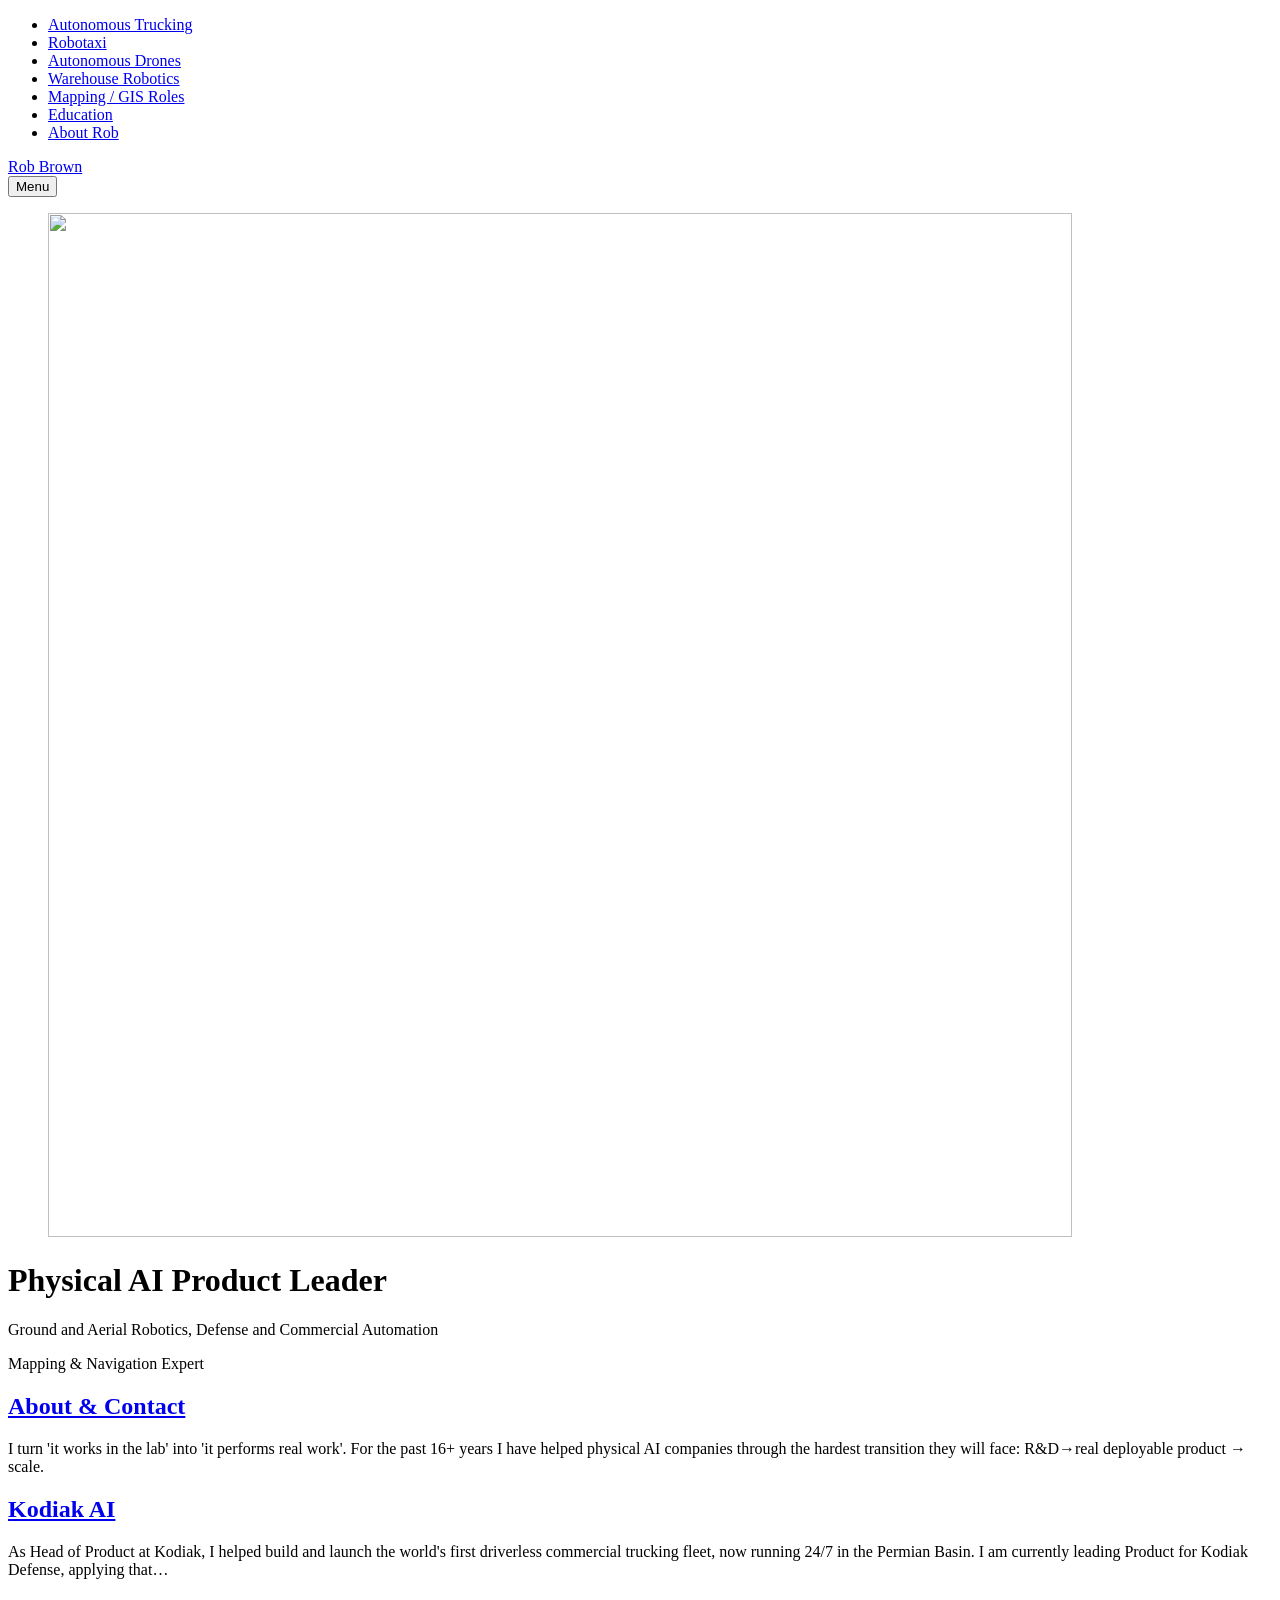
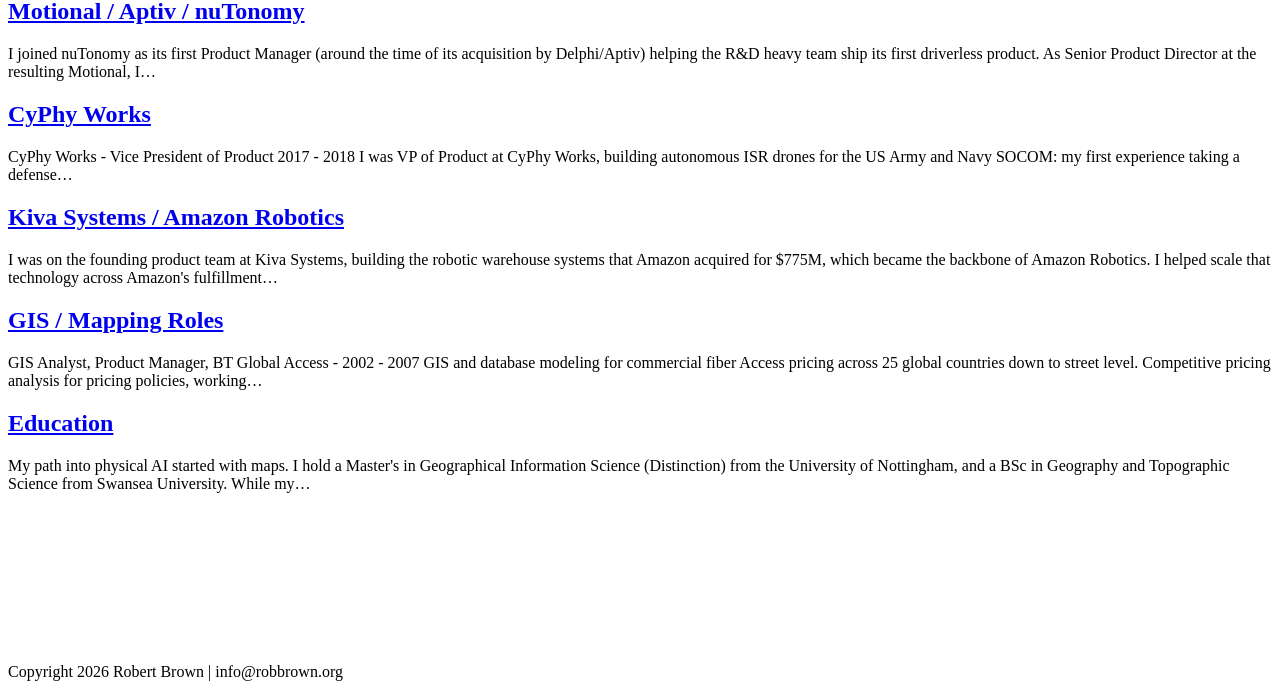
==== commit 5b789909: "Updated from Publii" ====
--- a/index.html
+++ b/index.html
@@ -1,6 +1,6 @@
-<!DOCTYPE html><html lang="en-us"><head><meta charset="utf-8"><meta http-equiv="X-UA-Compatible" content="IE=edge"><meta name="viewport" content="width=device-width,initial-scale=1"><title>Rob Brown</title><meta name="generator" content="Publii Open-Source CMS for Static Site"><script defer="defer" type="text/javascript" src="https://stats.badger-betelgeuse.ts.net/script.js" data-website-id="c0b43306-82dd-4946-9fd0-8000f600d11d" data-do-not-track="true" data-performance="true" data-exclude-search="true" data-exclude-hash="true" data-domains="robbrown.org"></script><link rel="canonical" href="https://robbrown.org/"><link rel="alternate" type="application/atom+xml" href="https://robbrown.org/feed.xml" title="Rob Brown - RSS"><link rel="alternate" type="application/json" href="https://robbrown.org/feed.json" title="Rob Brown - JSON"><meta property="og:title" content="Rob Brown"><meta property="og:site_name" content="Rob Brown"><meta property="og:description" content=""><meta property="og:url" content="https://robbrown.org/"><meta property="og:type" content="website"><link rel="preload" href="https://robbrown.org/assets/dynamic/fonts/jura/jura.woff2" as="font" type="font/woff2" crossorigin><link rel="preload" href="https://robbrown.org/assets/dynamic/fonts/geistmono/geistmono.woff2" as="font" type="font/woff2" crossorigin><link rel="stylesheet" href="https://robbrown.org/assets/css/style.css?v&#x3D;6cb6b356190880df6fe4b861c267a11b"><script type="application/ld+json">{"@context":"http://schema.org","@type":"Organization","name":"Rob Brown","url":"https://robbrown.org/","sameAs":["https://www.linkedin.com/in/rbwn/"]}</script><noscript><style>img[loading] {
+<!DOCTYPE html><html lang="en-us"><head><meta charset="utf-8"><meta http-equiv="X-UA-Compatible" content="IE=edge"><meta name="viewport" content="width=device-width,initial-scale=1"><title>Rob Brown</title><meta name="generator" content="Publii Open-Source CMS for Static Site"><script defer="defer" type="text/javascript" src="https://stats.badger-betelgeuse.ts.net/script.js" data-website-id="0b85e157-5339-483b-b9ea-3bab3e57995d" data-do-not-track="true" data-performance="true" data-exclude-search="true" data-exclude-hash="true" data-domains="robbrown.org"></script><link rel="canonical" href="https://robbrown.org/"><link rel="alternate" type="application/atom+xml" href="https://robbrown.org/feed.xml" title="Rob Brown - RSS"><link rel="alternate" type="application/json" href="https://robbrown.org/feed.json" title="Rob Brown - JSON"><meta property="og:title" content="Rob Brown"><meta property="og:site_name" content="Rob Brown"><meta property="og:description" content=""><meta property="og:url" content="https://robbrown.org/"><meta property="og:type" content="website"><link rel="preload" href="https://robbrown.org/assets/dynamic/fonts/jura/jura.woff2" as="font" type="font/woff2" crossorigin><link rel="preload" href="https://robbrown.org/assets/dynamic/fonts/geistmono/geistmono.woff2" as="font" type="font/woff2" crossorigin><link rel="stylesheet" href="https://robbrown.org/assets/css/style.css?v&#x3D;6cb6b356190880df6fe4b861c267a11b"><script type="application/ld+json">{"@context":"http://schema.org","@type":"Organization","name":"Rob Brown","url":"https://robbrown.org/","sameAs":["https://www.linkedin.com/in/rbwn/"]}</script><noscript><style>img[loading] {
                     opacity: 1;
-                }</style></noscript></head><body class="home-template"><div class="container js-container"><nav class="menu"><ul class="navbar__menu"><li><a href="https://robbrown.org/kodiak-ai/" target="_self">Autonomous Trucking</a></li><li><a href="https://robbrown.org/motional-aptiv-nutonomy/" target="_self">Robotaxi</a></li><li><a href="https://robbrown.org/cyphy-works/" target="_self">Autonomous Drones</a></li><li><a href="https://robbrown.org/kiva-systems-amazon-robotics/" target="_self">Warehouse Robotics</a></li><li><a href="https://robbrown.org/prior-roles/" target="_self">Mapping / GIS Roles</a></li><li><a href="https://robbrown.org/education/" target="_self">Education</a></li><li><a href="https://robbrown.org/about-rob/" target="_self">About Rob</a></li></ul></nav><div class="container__content"><header class="top"><div class="top__item"><a class="logo" href="https://robbrown.org/">Rob Brown</a></div><div class="top__item top__item--right"><button class="menu-toggle js-menu-toggle" aria-label="Menu" aria-expanded="false"><span class="menu-toggle-box"><span class="menu-toggle-inner">Menu</span></span></button></div></header><main class="main"><div class="main__left"><figure class="hero"><img src="https://robbrown.org/media/website/PXL_20260325_220306072.jpg" srcset="https://robbrown.org/media/website/responsive/PXL_20260325_220306072-xs.jpg 300w, https://robbrown.org/media/website/responsive/PXL_20260325_220306072-sm.jpg 480w, https://robbrown.org/media/website/responsive/PXL_20260325_220306072-md.jpg 768w, https://robbrown.org/media/website/responsive/PXL_20260325_220306072-lg.jpg 1024w, https://robbrown.org/media/website/responsive/PXL_20260325_220306072-xl.jpg 1280w, https://robbrown.org/media/website/responsive/PXL_20260325_220306072-2xl.jpg 1600w" sizes="(min-width: 1800px) 50vw, (min-width: 900px) 40vw, 100vw" loading="eager" width="2048" height="1542" alt=""></figure><header><h1>Physical AI Product Leader</h1><p>Ground and Aerial Robotics, Industrial, Defense and Commercial Automation</p></header></div><div class="main__right feed"><div><article class="feed__item"><header><h2><a href="https://robbrown.org/about-rob/">About &amp; Contact</a></h2></header><p>I turn 'it works in the lab' into 'it performs real work'. For the past 16+ years I have helped physical AI companies through the hardest transition they will face: R&amp;D→real deployable product → scale.</p></article><article class="feed__item"><header><h2><a href="https://robbrown.org/kodiak-ai/">Kodiak AI</a></h2></header><p>As Head of Product at Kodiak, I helped build and launch the world's first driverless commercial trucking fleet, now running 24/7 in the Permian Basin. I am currently leading Product for Kodiak Defense, applying that&hellip;</p></article><article class="feed__item"><header><h2><a href="https://robbrown.org/motional-aptiv-nutonomy/">Motional / Aptiv / nuTonomy</a></h2></header><p>I joined nuTonomy as its first Product Manager (around the time of its acquisition by Delphi/Aptiv) helping the R&amp;D heavy team ship its first driverless product. As Senior Product Director at the resulting Motional, I&hellip;</p></article><article class="feed__item"><header><h2><a href="https://robbrown.org/cyphy-works/">CyPhy Works</a></h2></header><p>CyPhy Works - Vice President of Product 2017 - 2018 I was VP of Product at CyPhy Works, building autonomous ISR drones for the US Army and Navy SOCOM: my first experience taking a defense&hellip;</p></article><article class="feed__item"><header><h2><a href="https://robbrown.org/kiva-systems-amazon-robotics/">Kiva Systems / Amazon Robotics</a></h2></header><p>I was on the founding product team at Kiva Systems, building the robotic warehouse systems that Amazon acquired for $775M, which became the backbone of Amazon Robotics. I helped scale that technology across Amazon's fulfillment&hellip;</p></article><article class="feed__item"><header><h2><a href="https://robbrown.org/prior-roles/">GIS / Mapping Roles</a></h2></header><p>GIS Analyst, Product Manager, BT Global Access - 2002 - 2007 GIS and database modeling for commercial fiber Access pricing across 25 global countries down to street level. Competitive pricing analysis for pricing policies, working&hellip;</p></article><article class="feed__item"><header><h2><a href="https://robbrown.org/education/">Education</a></h2></header><p>My path into physical AI started with maps. I hold a Master's in Geographical Information Science (Distinction) from the University of Nottingham, and a BSc in Geography and Topographic Science from Swansea University. While my&hellip;</p></article></div></div></main><footer class="footer"><div class="footer__social"><a href="https://www.linkedin.com/in/rbwn/" class="linkedin" aria-label="LinkedIn"><svg class="icon"><use xlink:href="https://robbrown.org/assets/svg/svg-map.svg#linkedin"/></svg></a></div><div class="footer__copyright">Copyright 2026 Robert Brown | <span class="obfuscated-email" data-user="afxg" data-domain="jgttjgof.gjy" data-type="text"></span></div></footer></div></div><script defer="defer" src="https://robbrown.org/assets/js/scripts.min.js?v&#x3D;1ea8317abae2e05fa2a65ed7bbff7ba7"></script><script>var images = document.querySelectorAll('img[loading]');
+                }</style></noscript></head><body class="home-template"><div class="container js-container"><nav class="menu"><ul class="navbar__menu"><li><a href="https://robbrown.org/kodiak-ai/" target="_self">Autonomous Trucking</a></li><li><a href="https://robbrown.org/motional-aptiv-nutonomy/" target="_self">Robotaxi</a></li><li><a href="https://robbrown.org/cyphy-works/" target="_self">Autonomous Drones</a></li><li><a href="https://robbrown.org/kiva-systems-amazon-robotics/" target="_self">Warehouse Robotics</a></li><li><a href="https://robbrown.org/prior-roles/" target="_self">Mapping / GIS Roles</a></li><li><a href="https://robbrown.org/education/" target="_self">Education</a></li><li><a href="https://robbrown.org/about-rob/" target="_self">About Rob</a></li></ul></nav><div class="container__content"><header class="top"><div class="top__item"><a class="logo" href="https://robbrown.org/">Rob Brown</a></div><div class="top__item top__item--right"><button class="menu-toggle js-menu-toggle" aria-label="Menu" aria-expanded="false"><span class="menu-toggle-box"><span class="menu-toggle-inner">Menu</span></span></button></div></header><main class="main"><div class="main__left"><figure class="hero"><img src="https://robbrown.org/media/website/headshot-w-background.png" srcset="https://robbrown.org/media/website/responsive/headshot-w-background-xs.png 300w, https://robbrown.org/media/website/responsive/headshot-w-background-sm.png 480w, https://robbrown.org/media/website/responsive/headshot-w-background-md.png 768w, https://robbrown.org/media/website/responsive/headshot-w-background-lg.png 1024w, https://robbrown.org/media/website/responsive/headshot-w-background-xl.png 1280w, https://robbrown.org/media/website/responsive/headshot-w-background-2xl.png 1600w" sizes="(min-width: 1800px) 50vw, (min-width: 900px) 40vw, 100vw" loading="eager" width="1024" height="1024" alt=""></figure><header><h1>Physical AI Product Leader</h1><p>Ground and Aerial Robotics, Defense and Commercial Automation</p><p>Mapping &amp; Navigation Expert</p></header></div><div class="main__right feed"><div><article class="feed__item"><header><h2><a href="https://robbrown.org/about-rob/">About &amp; Contact</a></h2></header><p>I turn 'it works in the lab' into 'it performs real work'. For the past 16+ years I have helped physical AI companies through the hardest transition they will face: R&amp;D→real deployable product → scale.</p></article><article class="feed__item"><header><h2><a href="https://robbrown.org/kodiak-ai/">Kodiak AI</a></h2></header><p>As Head of Product at Kodiak, I helped build and launch the world's first driverless commercial trucking fleet, now running 24/7 in the Permian Basin. I am currently leading Product for Kodiak Defense, applying that&hellip;</p></article><article class="feed__item"><header><h2><a href="https://robbrown.org/motional-aptiv-nutonomy/">Motional / Aptiv / nuTonomy</a></h2></header><p>I joined nuTonomy as its first Product Manager (around the time of its acquisition by Delphi/Aptiv) helping the R&amp;D heavy team ship its first driverless product. As Senior Product Director at the resulting Motional, I&hellip;</p></article><article class="feed__item"><header><h2><a href="https://robbrown.org/cyphy-works/">CyPhy Works</a></h2></header><p>CyPhy Works - Vice President of Product 2017 - 2018 I was VP of Product at CyPhy Works, building autonomous ISR drones for the US Army and Navy SOCOM: my first experience taking a defense&hellip;</p></article><article class="feed__item"><header><h2><a href="https://robbrown.org/kiva-systems-amazon-robotics/">Kiva Systems / Amazon Robotics</a></h2></header><p>I was on the founding product team at Kiva Systems, building the robotic warehouse systems that Amazon acquired for $775M, which became the backbone of Amazon Robotics. I helped scale that technology across Amazon's fulfillment&hellip;</p></article><article class="feed__item"><header><h2><a href="https://robbrown.org/prior-roles/">GIS / Mapping Roles</a></h2></header><p>GIS Analyst, Product Manager, BT Global Access - 2002 - 2007 GIS and database modeling for commercial fiber Access pricing across 25 global countries down to street level. Competitive pricing analysis for pricing policies, working&hellip;</p></article><article class="feed__item"><header><h2><a href="https://robbrown.org/education/">Education</a></h2></header><p>My path into physical AI started with maps. I hold a Master's in Geographical Information Science (Distinction) from the University of Nottingham, and a BSc in Geography and Topographic Science from Swansea University. While my&hellip;</p></article></div></div></main><footer class="footer"><div class="footer__social"><a href="https://www.linkedin.com/in/rbwn/" class="linkedin" aria-label="LinkedIn"><svg class="icon"><use xlink:href="https://robbrown.org/assets/svg/svg-map.svg#linkedin"/></svg></a></div><div class="footer__copyright">Copyright 2026 Robert Brown | <span class="obfuscated-email" data-user="afxg" data-domain="jgttjgof.gjy" data-type="text"></span></div></footer></div></div><script defer="defer" src="https://robbrown.org/assets/js/scripts.min.js?v&#x3D;1ea8317abae2e05fa2a65ed7bbff7ba7"></script><script>var images = document.querySelectorAll('img[loading]');
 
         for (var i = 0; i < images.length; i++) {
             if (images[i].complete) {
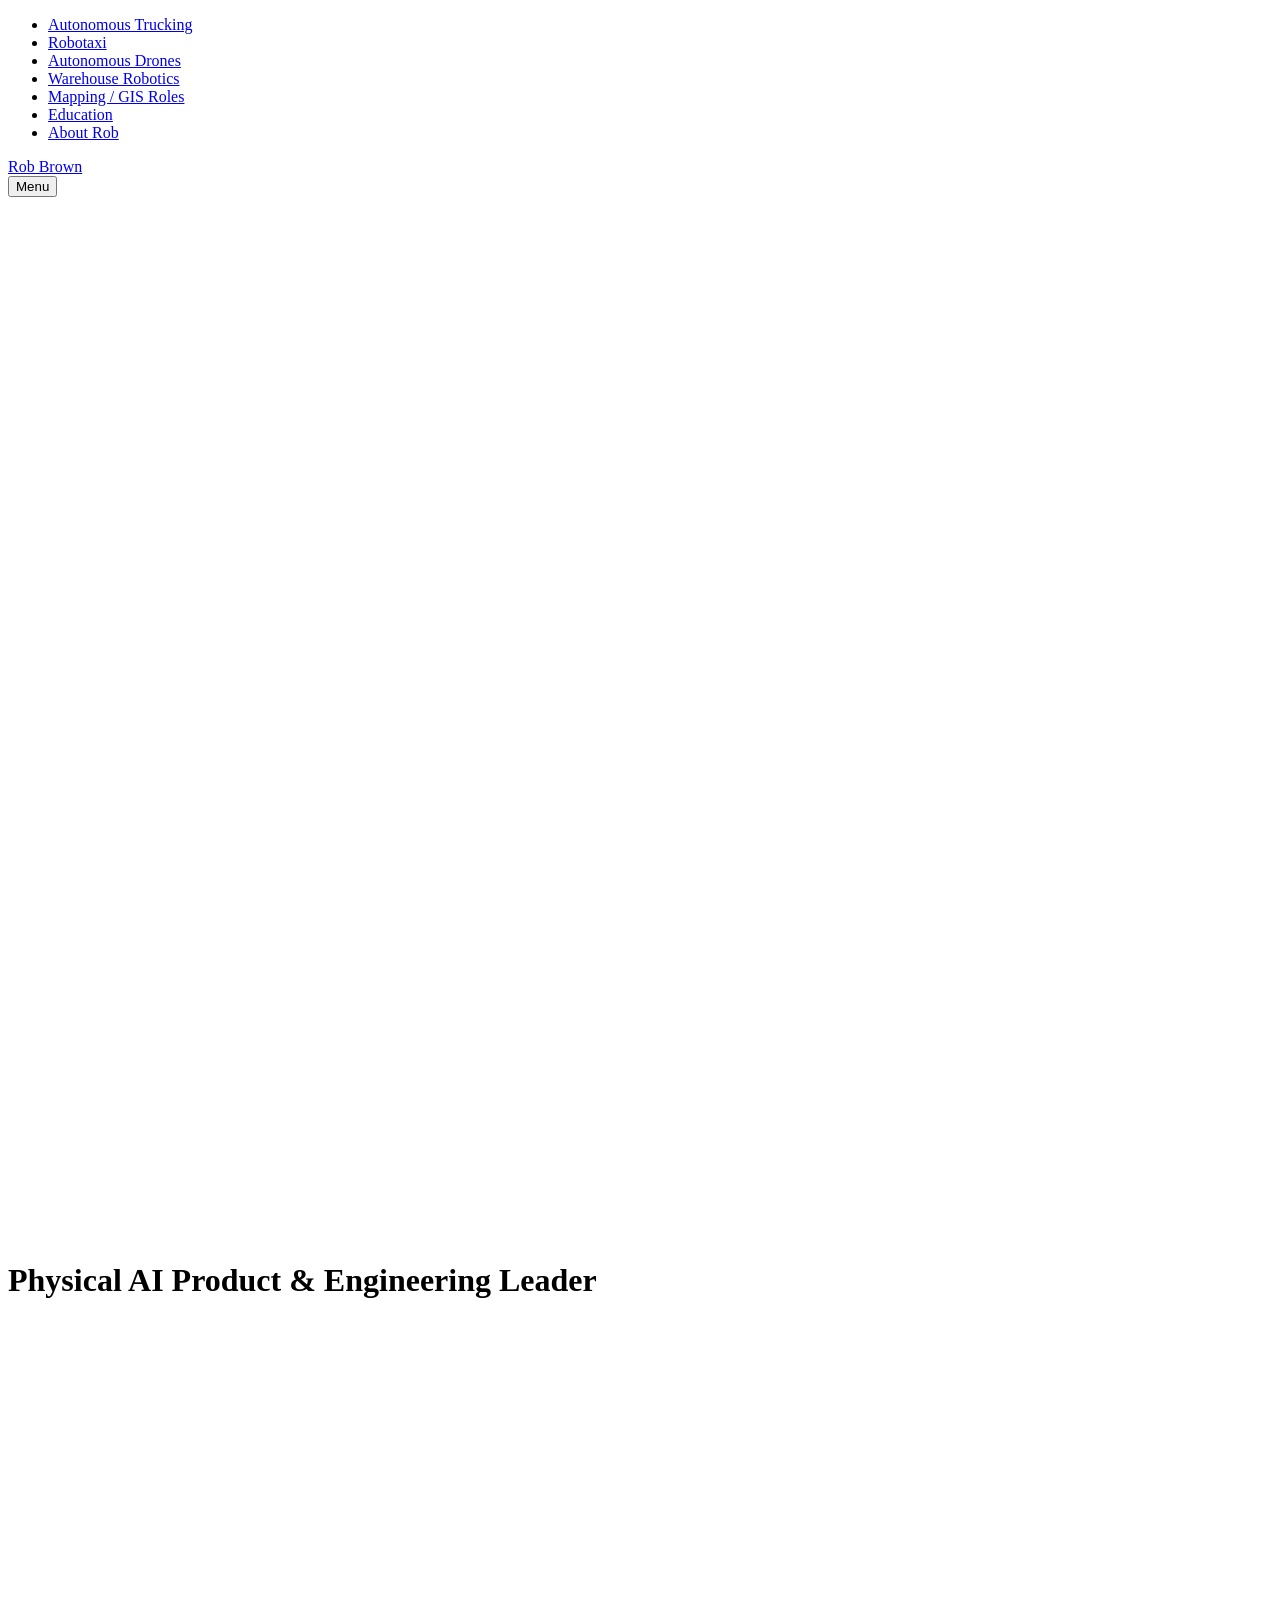
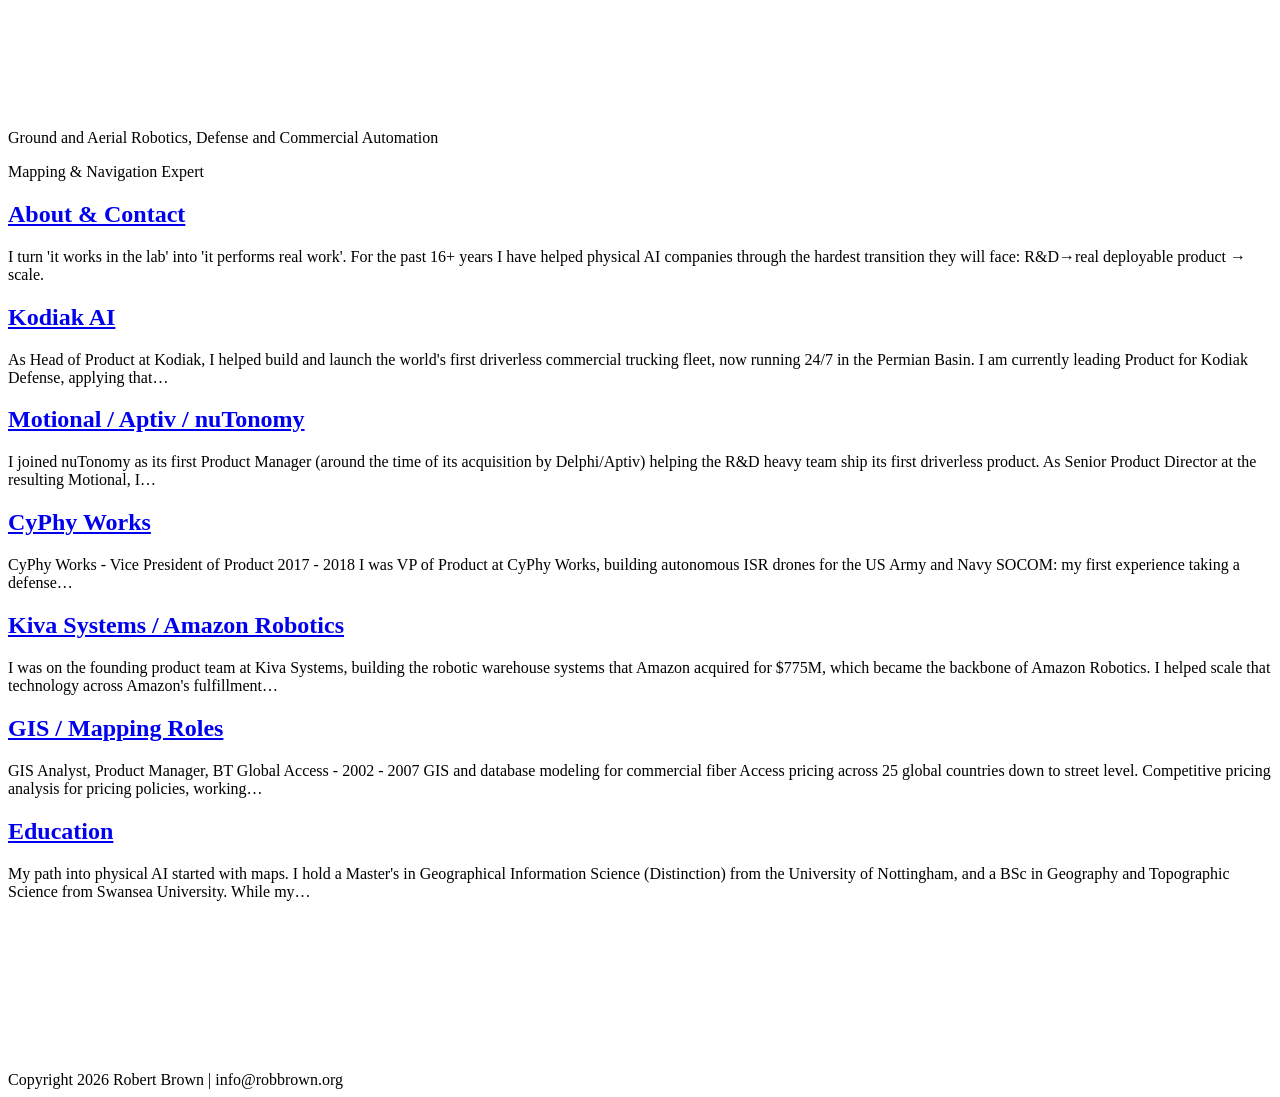
==== commit c68bed50: "Updated from Publii" ====
--- a/index.html
+++ b/index.html
@@ -1,6 +1,6 @@
 <!DOCTYPE html><html lang="en-us"><head><meta charset="utf-8"><meta http-equiv="X-UA-Compatible" content="IE=edge"><meta name="viewport" content="width=device-width,initial-scale=1"><title>Rob Brown</title><meta name="generator" content="Publii Open-Source CMS for Static Site"><script defer="defer" type="text/javascript" src="https://stats.badger-betelgeuse.ts.net/script.js" data-website-id="0b85e157-5339-483b-b9ea-3bab3e57995d" data-do-not-track="true" data-performance="true" data-exclude-search="true" data-exclude-hash="true" data-domains="robbrown.org"></script><link rel="canonical" href="https://robbrown.org/"><link rel="alternate" type="application/atom+xml" href="https://robbrown.org/feed.xml" title="Rob Brown - RSS"><link rel="alternate" type="application/json" href="https://robbrown.org/feed.json" title="Rob Brown - JSON"><meta property="og:title" content="Rob Brown"><meta property="og:site_name" content="Rob Brown"><meta property="og:description" content=""><meta property="og:url" content="https://robbrown.org/"><meta property="og:type" content="website"><link rel="preload" href="https://robbrown.org/assets/dynamic/fonts/jura/jura.woff2" as="font" type="font/woff2" crossorigin><link rel="preload" href="https://robbrown.org/assets/dynamic/fonts/geistmono/geistmono.woff2" as="font" type="font/woff2" crossorigin><link rel="stylesheet" href="https://robbrown.org/assets/css/style.css?v&#x3D;6cb6b356190880df6fe4b861c267a11b"><script type="application/ld+json">{"@context":"http://schema.org","@type":"Organization","name":"Rob Brown","url":"https://robbrown.org/","sameAs":["https://www.linkedin.com/in/rbwn/"]}</script><noscript><style>img[loading] {
                     opacity: 1;
-                }</style></noscript></head><body class="home-template"><div class="container js-container"><nav class="menu"><ul class="navbar__menu"><li><a href="https://robbrown.org/kodiak-ai/" target="_self">Autonomous Trucking</a></li><li><a href="https://robbrown.org/motional-aptiv-nutonomy/" target="_self">Robotaxi</a></li><li><a href="https://robbrown.org/cyphy-works/" target="_self">Autonomous Drones</a></li><li><a href="https://robbrown.org/kiva-systems-amazon-robotics/" target="_self">Warehouse Robotics</a></li><li><a href="https://robbrown.org/prior-roles/" target="_self">Mapping / GIS Roles</a></li><li><a href="https://robbrown.org/education/" target="_self">Education</a></li><li><a href="https://robbrown.org/about-rob/" target="_self">About Rob</a></li></ul></nav><div class="container__content"><header class="top"><div class="top__item"><a class="logo" href="https://robbrown.org/">Rob Brown</a></div><div class="top__item top__item--right"><button class="menu-toggle js-menu-toggle" aria-label="Menu" aria-expanded="false"><span class="menu-toggle-box"><span class="menu-toggle-inner">Menu</span></span></button></div></header><main class="main"><div class="main__left"><figure class="hero"><img src="https://robbrown.org/media/website/headshot-w-background.png" srcset="https://robbrown.org/media/website/responsive/headshot-w-background-xs.png 300w, https://robbrown.org/media/website/responsive/headshot-w-background-sm.png 480w, https://robbrown.org/media/website/responsive/headshot-w-background-md.png 768w, https://robbrown.org/media/website/responsive/headshot-w-background-lg.png 1024w, https://robbrown.org/media/website/responsive/headshot-w-background-xl.png 1280w, https://robbrown.org/media/website/responsive/headshot-w-background-2xl.png 1600w" sizes="(min-width: 1800px) 50vw, (min-width: 900px) 40vw, 100vw" loading="eager" width="1024" height="1024" alt=""></figure><header><h1>Physical AI Product Leader</h1><p>Ground and Aerial Robotics, Defense and Commercial Automation</p><p>Mapping &amp; Navigation Expert</p></header></div><div class="main__right feed"><div><article class="feed__item"><header><h2><a href="https://robbrown.org/about-rob/">About &amp; Contact</a></h2></header><p>I turn 'it works in the lab' into 'it performs real work'. For the past 16+ years I have helped physical AI companies through the hardest transition they will face: R&amp;D→real deployable product → scale.</p></article><article class="feed__item"><header><h2><a href="https://robbrown.org/kodiak-ai/">Kodiak AI</a></h2></header><p>As Head of Product at Kodiak, I helped build and launch the world's first driverless commercial trucking fleet, now running 24/7 in the Permian Basin. I am currently leading Product for Kodiak Defense, applying that&hellip;</p></article><article class="feed__item"><header><h2><a href="https://robbrown.org/motional-aptiv-nutonomy/">Motional / Aptiv / nuTonomy</a></h2></header><p>I joined nuTonomy as its first Product Manager (around the time of its acquisition by Delphi/Aptiv) helping the R&amp;D heavy team ship its first driverless product. As Senior Product Director at the resulting Motional, I&hellip;</p></article><article class="feed__item"><header><h2><a href="https://robbrown.org/cyphy-works/">CyPhy Works</a></h2></header><p>CyPhy Works - Vice President of Product 2017 - 2018 I was VP of Product at CyPhy Works, building autonomous ISR drones for the US Army and Navy SOCOM: my first experience taking a defense&hellip;</p></article><article class="feed__item"><header><h2><a href="https://robbrown.org/kiva-systems-amazon-robotics/">Kiva Systems / Amazon Robotics</a></h2></header><p>I was on the founding product team at Kiva Systems, building the robotic warehouse systems that Amazon acquired for $775M, which became the backbone of Amazon Robotics. I helped scale that technology across Amazon's fulfillment&hellip;</p></article><article class="feed__item"><header><h2><a href="https://robbrown.org/prior-roles/">GIS / Mapping Roles</a></h2></header><p>GIS Analyst, Product Manager, BT Global Access - 2002 - 2007 GIS and database modeling for commercial fiber Access pricing across 25 global countries down to street level. Competitive pricing analysis for pricing policies, working&hellip;</p></article><article class="feed__item"><header><h2><a href="https://robbrown.org/education/">Education</a></h2></header><p>My path into physical AI started with maps. I hold a Master's in Geographical Information Science (Distinction) from the University of Nottingham, and a BSc in Geography and Topographic Science from Swansea University. While my&hellip;</p></article></div></div></main><footer class="footer"><div class="footer__social"><a href="https://www.linkedin.com/in/rbwn/" class="linkedin" aria-label="LinkedIn"><svg class="icon"><use xlink:href="https://robbrown.org/assets/svg/svg-map.svg#linkedin"/></svg></a></div><div class="footer__copyright">Copyright 2026 Robert Brown | <span class="obfuscated-email" data-user="afxg" data-domain="jgttjgof.gjy" data-type="text"></span></div></footer></div></div><script defer="defer" src="https://robbrown.org/assets/js/scripts.min.js?v&#x3D;1ea8317abae2e05fa2a65ed7bbff7ba7"></script><script>var images = document.querySelectorAll('img[loading]');
+                }</style></noscript></head><body class="home-template"><div class="container js-container"><nav class="menu"><ul class="navbar__menu"><li><a href="https://robbrown.org/kodiak-ai/" target="_self">Autonomous Trucking</a></li><li><a href="https://robbrown.org/motional-aptiv-nutonomy/" target="_self">Robotaxi</a></li><li><a href="https://robbrown.org/cyphy-works/" target="_self">Autonomous Drones</a></li><li><a href="https://robbrown.org/kiva-systems-amazon-robotics/" target="_self">Warehouse Robotics</a></li><li><a href="https://robbrown.org/prior-roles/" target="_self">Mapping / GIS Roles</a></li><li><a href="https://robbrown.org/education/" target="_self">Education</a></li><li><a href="https://robbrown.org/about-rob/" target="_self">About Rob</a></li></ul></nav><div class="container__content"><header class="top"><div class="top__item"><a class="logo" href="https://robbrown.org/">Rob Brown</a></div><div class="top__item top__item--right"><button class="menu-toggle js-menu-toggle" aria-label="Menu" aria-expanded="false"><span class="menu-toggle-box"><span class="menu-toggle-inner">Menu</span></span></button></div></header><main class="main"><div class="main__left"><figure class="hero"><img src="https://robbrown.org/media/website/headshot-w-background.png" srcset="https://robbrown.org/media/website/responsive/headshot-w-background-xs.png 300w, https://robbrown.org/media/website/responsive/headshot-w-background-sm.png 480w, https://robbrown.org/media/website/responsive/headshot-w-background-md.png 768w, https://robbrown.org/media/website/responsive/headshot-w-background-lg.png 1024w, https://robbrown.org/media/website/responsive/headshot-w-background-xl.png 1280w, https://robbrown.org/media/website/responsive/headshot-w-background-2xl.png 1600w" sizes="(min-width: 1800px) 50vw, (min-width: 900px) 40vw, 100vw" loading="eager" width="1024" height="1024" alt=""></figure><header><h1>Physical AI Product &amp; Engineering Leader</h1><p> </p><p> </p><p> </p><p> </p><p> </p><p> </p><p> </p><p> </p><p> </p><p> </p><p> </p><p> </p><p>Ground and Aerial Robotics, Defense and Commercial Automation</p><p>Mapping &amp; Navigation Expert</p></header></div><div class="main__right feed"><div><article class="feed__item"><header><h2><a href="https://robbrown.org/about-rob/">About &amp; Contact</a></h2></header><p>I turn 'it works in the lab' into 'it performs real work'. For the past 16+ years I have helped physical AI companies through the hardest transition they will face: R&amp;D→real deployable product → scale.</p></article><article class="feed__item"><header><h2><a href="https://robbrown.org/kodiak-ai/">Kodiak AI</a></h2></header><p>As Head of Product at Kodiak, I helped build and launch the world's first driverless commercial trucking fleet, now running 24/7 in the Permian Basin. I am currently leading Product for Kodiak Defense, applying that&hellip;</p></article><article class="feed__item"><header><h2><a href="https://robbrown.org/motional-aptiv-nutonomy/">Motional / Aptiv / nuTonomy</a></h2></header><p>I joined nuTonomy as its first Product Manager (around the time of its acquisition by Delphi/Aptiv) helping the R&amp;D heavy team ship its first driverless product. As Senior Product Director at the resulting Motional, I&hellip;</p></article><article class="feed__item"><header><h2><a href="https://robbrown.org/cyphy-works/">CyPhy Works</a></h2></header><p>CyPhy Works - Vice President of Product 2017 - 2018 I was VP of Product at CyPhy Works, building autonomous ISR drones for the US Army and Navy SOCOM: my first experience taking a defense&hellip;</p></article><article class="feed__item"><header><h2><a href="https://robbrown.org/kiva-systems-amazon-robotics/">Kiva Systems / Amazon Robotics</a></h2></header><p>I was on the founding product team at Kiva Systems, building the robotic warehouse systems that Amazon acquired for $775M, which became the backbone of Amazon Robotics. I helped scale that technology across Amazon's fulfillment&hellip;</p></article><article class="feed__item"><header><h2><a href="https://robbrown.org/prior-roles/">GIS / Mapping Roles</a></h2></header><p>GIS Analyst, Product Manager, BT Global Access - 2002 - 2007 GIS and database modeling for commercial fiber Access pricing across 25 global countries down to street level. Competitive pricing analysis for pricing policies, working&hellip;</p></article><article class="feed__item"><header><h2><a href="https://robbrown.org/education/">Education</a></h2></header><p>My path into physical AI started with maps. I hold a Master's in Geographical Information Science (Distinction) from the University of Nottingham, and a BSc in Geography and Topographic Science from Swansea University. While my&hellip;</p></article></div></div></main><footer class="footer"><div class="footer__social"><a href="https://www.linkedin.com/in/rbwn/" class="linkedin" aria-label="LinkedIn"><svg class="icon"><use xlink:href="https://robbrown.org/assets/svg/svg-map.svg#linkedin"/></svg></a></div><div class="footer__copyright">Copyright 2026 Robert Brown | <span class="obfuscated-email" data-user="afxg" data-domain="jgttjgof.gjy" data-type="text"></span></div></footer></div></div><script defer="defer" src="https://robbrown.org/assets/js/scripts.min.js?v&#x3D;1ea8317abae2e05fa2a65ed7bbff7ba7"></script><script>var images = document.querySelectorAll('img[loading]');
 
         for (var i = 0; i < images.length; i++) {
             if (images[i].complete) {
